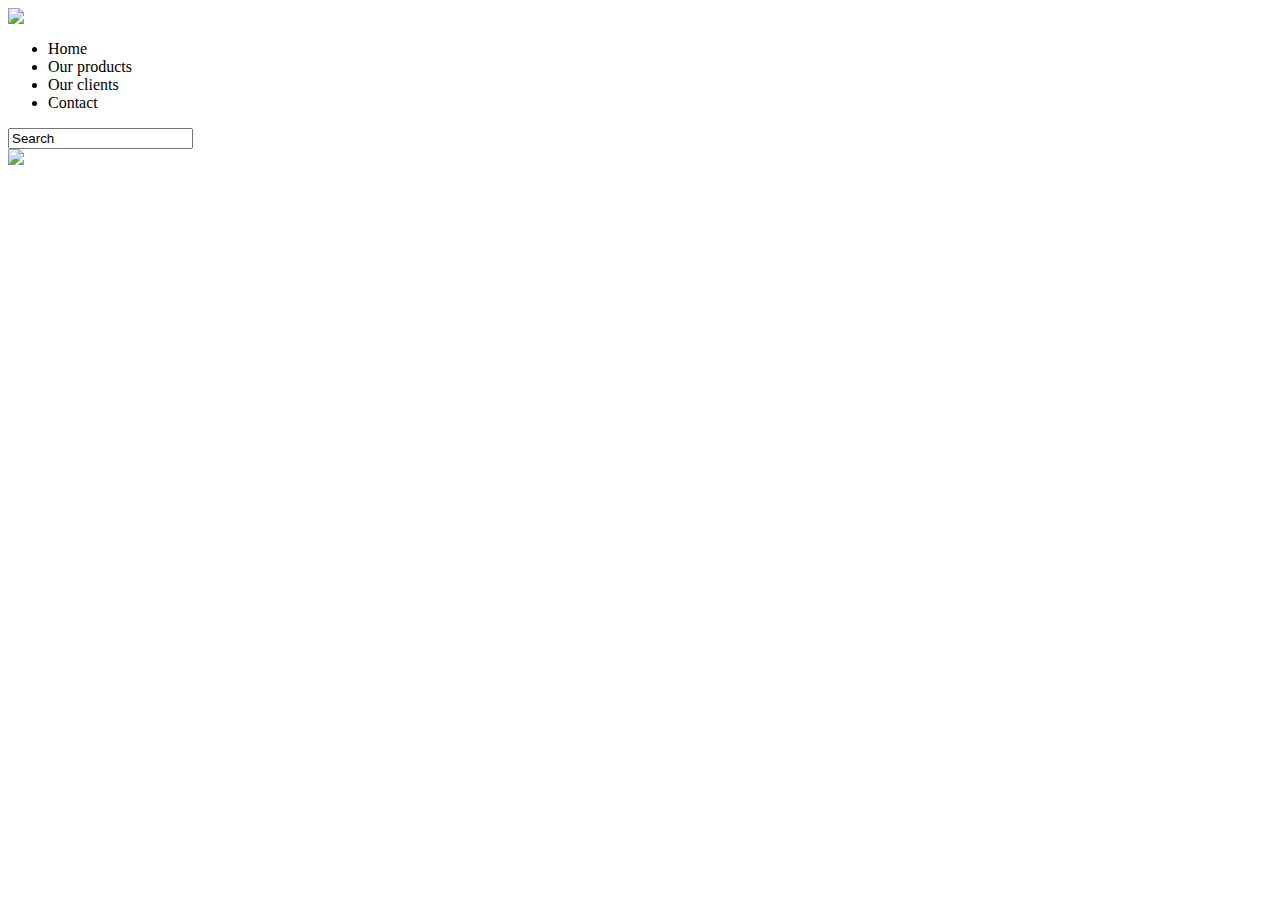
==== index.html @ 8ebcd426 "creation of main div and menu" ====
<!DOCTYPE html PUBLIC "-//W3C//DTD XHTML 1.0 Transitional//EN" "http://www.w3.org/TR/xhtml1/DTD/xhtml1-transitional.dtd">
<html xmlns="http://www.w3.org/1999/xhtml">
<head>
<meta http-equiv="Content-Type" content="text/html; charset=utf-8" />
<title>Web Project</title>
<link type="text/css" rel="stylesheet" href="css/reset.css" />
<link type="text/css" rel="stylesheet" href="css/layout.css" />
</head>
<body>
<div class="main-container">
  <div class="header">
    <div class="top-header">
      <div class="logo"> <img src="img/logo.png" /> </div>
      <div class="menu">
        <ul >
          <li>Home</li>
          <li>Our products</li>
          <li>Our clients</li>
          <li>Contact</li>
        </ul>
        <div class="search">
          <input type="text" value="Search" />
        </div>
      </div>
      <span><img src="img/search.png" /></span> </div>
  </div>
</div>
</body>
</html>
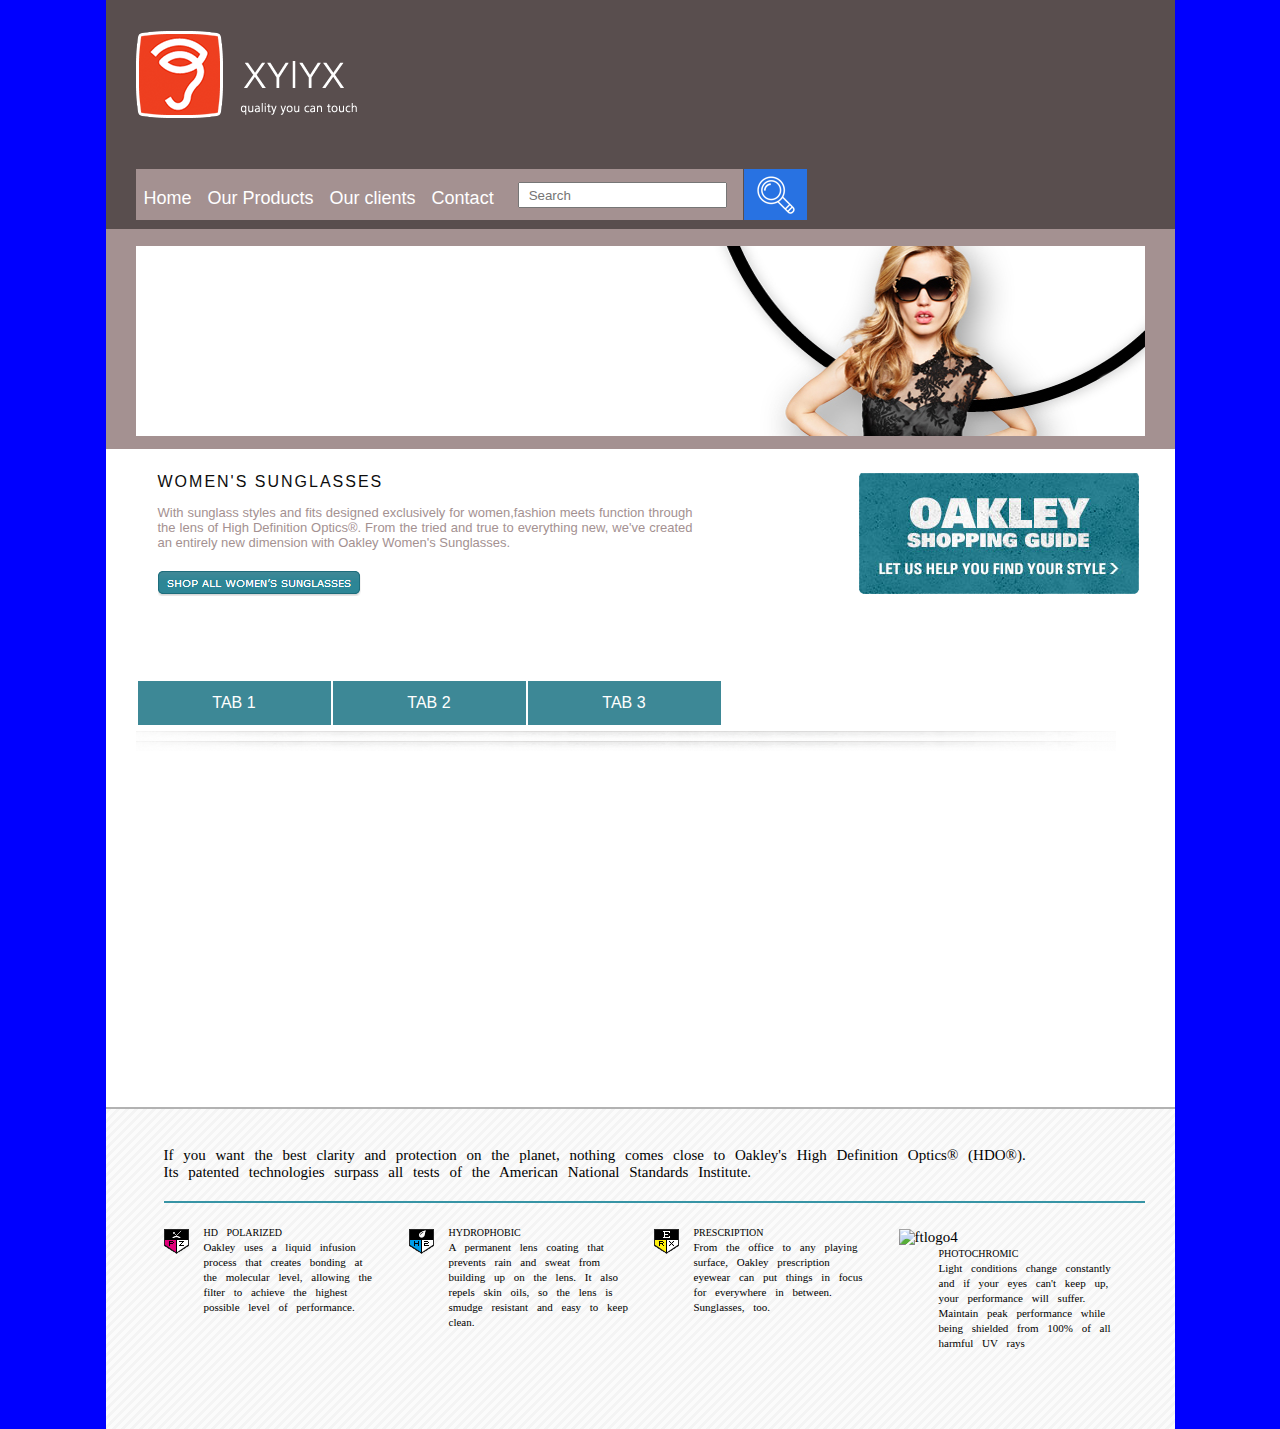
==== commit 8de8740f: "design of header footer finished" ====
--- a/index.html
+++ b/index.html
@@ -5,25 +5,109 @@
 <title>Web Project</title>
 <link type="text/css" rel="stylesheet" href="css/reset.css" />
 <link type="text/css" rel="stylesheet" href="css/layout.css" />
+<link type="text/css" rel="stylesheet" href="css/style.css" />
+<link type="text/css" rel="stylesheet" href="css/menu.css" />
 </head>
 <body>
-<div class="main-container">
-  <div class="header">
-    <div class="top-header">
-      <div class="logo"> <img src="img/logo.png" /> </div>
-      <div class="menu">
-        <ul >
-          <li>Home</li>
-          <li>Our products</li>
-          <li>Our clients</li>
-          <li>Contact</li>
+<div class="wrapper">
+<!-- wrapper div -->
+<div class="container"> 
+  <!-- container div -->
+  <div class="header"> 
+    <!-- header div -->
+    <div class="logo"> 
+      <!-- logo div --> 
+      <a href="#"><img src="img/logo.png" alt="main-logo" /></a> 
+      <!-- close logo div --> 
+    </div>
+    <div class="menu"> 
+      <!-- menu div -->
+      <ul>
+        <li><a href="#">Home</a></li>
+        <li><a href="#">Our Products</a></li>
+        <li><a href="#">Our clients</a></li>
+        <li><a href="#">Contact</a></li>
+      </ul>
+      <input type="text" name="search" placeholder="Search"  />
+      <!-- close menu div --> 
+    </div>
+    <span class="search_img"><a href="#"><img src="img/search.png" alt="search_img"/></a> </span> 
+    <!-- end of header div--> 
+  </div>
+  <!-- banner div -->
+  <div class="banner"> <img src="img/bannerimg1.png" tag="bannerimg1" /> 
+    <!-- close banner div --> 
+  </div>
+  <div class="main-body clearfix"> 
+    <!-- main div -->
+    <div class="bdy-desc"> 
+      <!-- body desc div -->
+      <div class="left-div"> 
+        <!-- left div -->
+        <h1>WOMEN'S SUNGLASSES</h1>
+        <p>With sunglass styles and fits designed exclusively for women,fashion meets function through the lens of High            Definition Optics®. From the tried and true to everything new, we've created an entirely new dimension with            Oakley Women's Sunglasses.</p>
+        <!--<button >SHOP ALL WOMEN'S SUNGLASS </button>--> 
+        <a href="#"><img src="img/shop_button.png" alt="shopbtn" /></a> 
+        <!-- close left div --> 
+      </div>
+      <div class="right-div"> 
+        <!-- right div --> 
+        <a href="#"><img src="img/oakley.png" alt="okaleylogo"/> </a> 
+        <!-- close right div --> 
+      </div>
+      </div>
+      <div class="navigator"> 
+        <!-- navigator div -->
+        <div class="tab"> 
+          <!-- tab div -->
+          <ul>
+            <li class="tab1"><a href="#">TAB 1</a></li>
+            <li class="tab2"><a href="#">TAB 2</a></li>
+            <li class="tab3"><a href="#">TAB 3</a></li>
+          </ul>
+          <!-- close tab div --> 
+        </div>
+        <div class="main_divider"><img class="divider" src="img/main_divider.png" alt="divider"/> </div>
+        <div class="main_divider"><img class="divider" src="img/main_divider.png" alt="divider"/> </div>
+        <!-- close navigator div --> 
+      </div>
+      <!-- end of main body div--> 
+    
+    </div>
+    <div class="footer"> 
+      <!-- footer div --> 
+      <div class="footerpart1" >
+        <div class="ftdesc">
+        <p >If you want the best clarity and protection on the planet, nothing comes close to Oakley's High Definition Optics® (HDO®).<br/>
+          Its patented technologies surpass all tests of the American National Standards Institute.</p>
+       </div> 
+       <div class="ftlist">
+       <ul>
+          <li> <img src="img/ftlogo1.png" alt="ftlogo1"/>
+          <p> <span>HD POLARIZED</span><br/>
+            Oakley uses a liquid infusion process that creates bonding at the molecular level, allowing the filter to achieve the highest possible level of performance.</p>
+            </li>
+          <li> <img src="img/ftlogo2.png" alt="ftlogo2"/>
+            <p><span> HYDROPHOBIC</span><br/>
+              A permanent lens coating that prevents rain and sweat from building up on the lens. It also repels skin oils, so the lens is smudge resistant and easy to keep clean. </p>
+          </li>
+          <li> <img src="img/ftlogo3.png" alt="ftlogo3"/>
+            <p><span>PRESCRIPTION</span><br/>
+              From the office to any playing surface, Oakley prescription eyewear can put things in focus for everywhere in between. Sunglasses, too.</p>
+          </li>
+           <li> <img src="img/ftlogo4.png" alt="ftlogo4"/>
+            <p><span>PHOTOCHROMIC</span><br/>
+             Light conditions change constantly and if your eyes can't keep up, your performance will suffer. Maintain peak performance while being shielded from 100% of all harmful UV rays</p>
+          </li>
+          
+         
         </ul>
-        <div class="search">
-          <input type="text" value="Search" />
-        </div>
-      </div>
-      <span><img src="img/search.png" /></span> </div>
+       </div>  
+      <!-- end of footer div--> 
+    </div>
+    <!-- end of container div--> 
   </div>
+  <!-- end of wrapper div--> 
 </div>
 </body>
 </html>
--- a/css/layout.css
+++ b/css/layout.css
@@ -0,0 +1,72 @@
+@charset "utf-8";
+/* CSS Document */
+/* main div styling*/
+.wrapper{
+	background-color:blue;
+}
+.container{
+	width:1069px;
+	margin:0px auto;
+		
+}
+/* header div styling*/
+.header {
+	background-color:#594e4e;
+	padding:31px 30px 10px 30px;
+}
+.logo {
+	margin-bottom:51px;
+}
+.menu {
+	background-color:#a49191;
+	float:left;
+}
+.banner{
+	background-color:#a49191;
+	padding:17px 30px 13px 30px;
+	margin-top:-1px;
+}
+/*  body div styling*/
+.main-body{
+	padding:24px 30px 0px 30px;
+	min-height:634px;
+	background-color:#FFF;
+	border-bottom:2px solid #b2b2b2;
+}
+
+.bdy-desc{
+}
+.left-div {
+	width:535px;
+	padding-left:22px;
+	float:left;
+	
+}
+.right-div {
+	float:right;
+	padding-right:6px;
+}
+
+/* footer div styling*/
+.footer{
+
+}
+.footerpart1 {
+	min-height:242px;
+	background-image:url(../img/background-slice.png);
+	background-repeat:repeat;
+	padding: 38px 30px 40px 58px;
+	font-size:15px;
+	color:black;
+}
+.ftdesc{
+	margin-bottom:22px;
+	padding-bottom:20px;
+	border-bottom:2px solid;
+	border-bottom-color:#3794a5;
+}
+
+.ftnav{
+	padding: 4px 30px 6px 58px;
+	height: 20px;
+}
--- a/css/style.css
+++ b/css/style.css
@@ -0,0 +1,88 @@
+@charset "utf-8";
+/* CSS Document */
+.main-body{
+	font-family:Arial;
+	text-align:justify;
+	
+}
+.left-div p {
+	margin-bottom:21px;
+	margin-top:14px;
+	font-size:13px;
+	color:#a49191;
+	
+}
+.left-div h1 {
+	font-weight:normal;
+	font-size:16px;
+	letter-spacing:2px;
+	color:#0d0d0d;
+	
+}
+/*
+.left-div button{
+	background-color:#388796;
+	color:#FFF;
+	border-radius:5px;
+	border:1px solid #1e6d7c;
+	height:9px;
+	padding:8px;
+	box-shadow:#d9d9d9;
+}
+*/
+
+/* tab styling*/
+.tab ul {
+	height:50px;
+	margin-top:85px;
+	float:left;
+}
+.tab ul li {
+	width:193px;
+	margin-left:2px;
+	list-style:none;
+	float:left;
+	text-align:center;
+}
+.tab ul li a {
+	text-decoration:none;
+	width:auto;
+	float:left;
+	line-height:44px;
+	display:block;
+	background-color: #3d8896;
+	color:white;
+	padding:0px 10px 0px 10px;
+	width:173px;
+}
+.tab ul li:hover {
+	margin-top:7px;
+}
+/*footer */
+.footerpart1 p {
+	word-spacing:6px;
+}
+.ftlist ul{
+	float:left;
+}
+.ftlist ul li{
+	list-style:none;
+	float:left;
+	width:220px;
+	margin-right:25px;
+}
+.ftlist ul li p{
+	font-size: 11px;
+	float:right;
+	width:180px;
+	line-height:15px;
+	margin-top:0px;
+}
+.ftlist ul li img{
+	margin-top:4px;
+	float:left;
+
+}
+.ftlist ul li p span{
+	font-size:10px;
+}
--- a/css/menu.css
+++ b/css/menu.css
@@ -0,0 +1,44 @@
+@charset "utf-8";
+/* CSS Document */
+
+.menu ul {
+	height:51px;
+	float:left;
+	font-family:Arial;
+	
+}
+.menu ul li {
+	list-style:none;
+	float:left;
+	line-height:51px;
+	
+}
+.menu ul li a {
+	padding:0px 8px 0px 8px;
+	margin-top:4px;
+	display:block;
+	text-decoration:none;
+	font-size:18px;
+	color:white;
+}
+.menu ul li:hover {
+	margin-top:-15px;
+	line-height:72px;
+	padding-top:4px;
+	display:block;
+	float:left;
+	background-color:#5a93e9;
+	
+}
+
+.menu input {
+	padding:0px 14px 0px 9px;
+	margin:13px 16px 12px 16px;
+	width:182px;
+	height:22px;
+	color:#a49191;
+}
+ .search_img {
+	margin-left:1px;
+	
+}
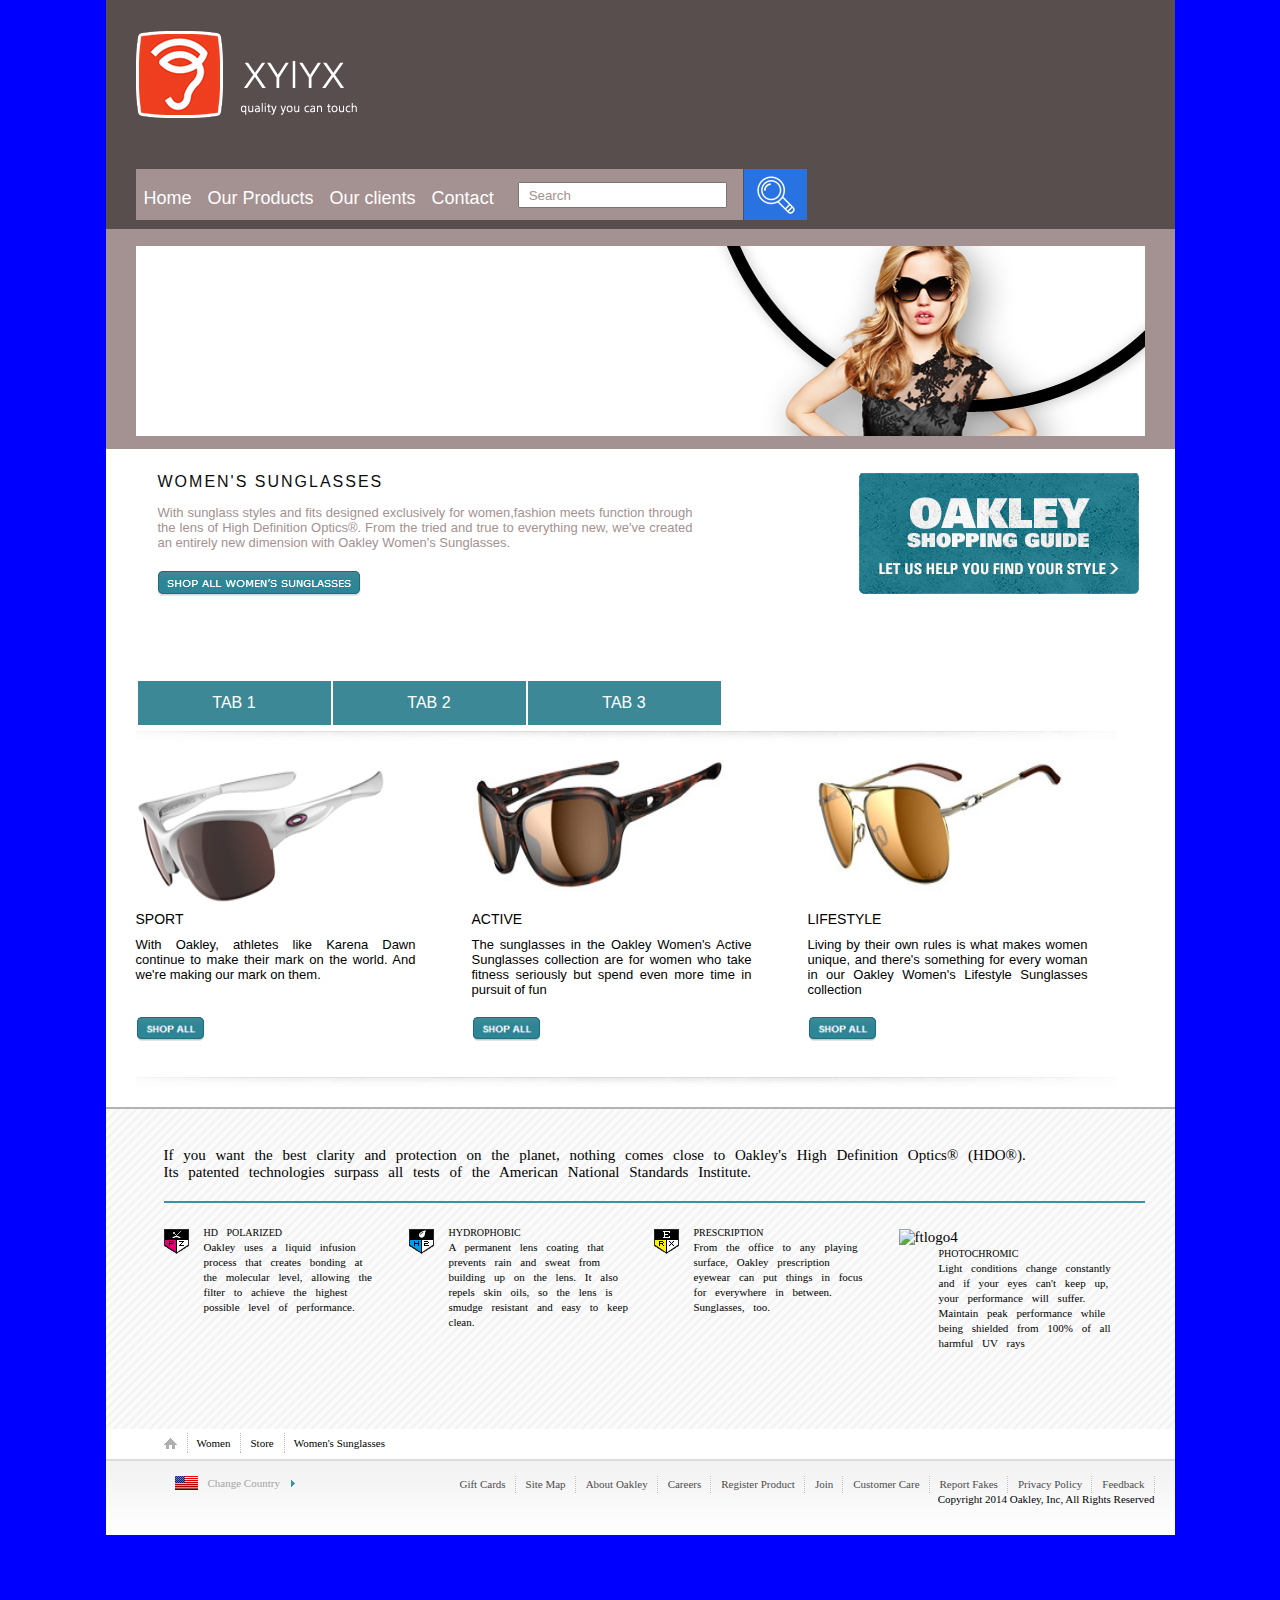
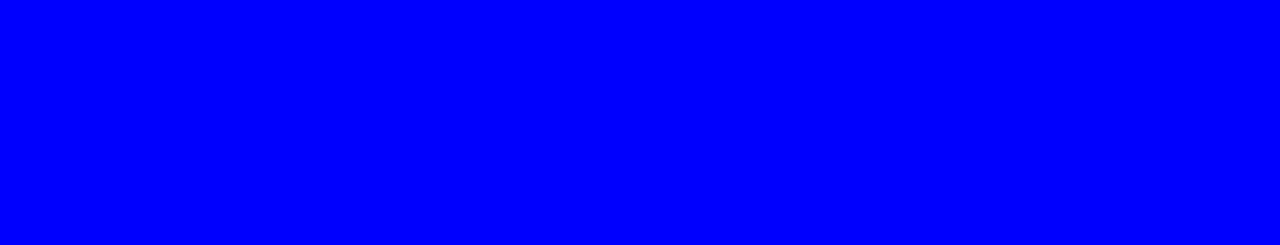
==== commit c67c21d3: "designed of body part of index finished" ====
--- a/index.html
+++ b/index.html
@@ -9,52 +9,53 @@
 <link type="text/css" rel="stylesheet" href="css/menu.css" />
 </head>
 <body>
-<div class="wrapper">
-<!-- wrapper div -->
-<div class="container"> 
-  <!-- container div -->
-  <div class="header"> 
-    <!-- header div -->
-    <div class="logo"> 
-      <!-- logo div --> 
-      <a href="#"><img src="img/logo.png" alt="main-logo" /></a> 
-      <!-- close logo div --> 
+<div class="wrapper"> 
+  <!-- wrapper div -->
+  <div class="container"> 
+    <!-- container div -->
+    <div class="header"> 
+      <!-- header div -->
+      <div class="logo"> 
+        <!-- logo div --> 
+        <a href="#"><img src="img/logo.png" alt="main-logo" /></a> 
+        <!-- close logo div --> 
+      </div>
+      <div class="menu"> 
+        <!-- menu div -->
+        <ul>
+          <li><a href="#">Home</a></li>
+          <li><a href="#">Our Products</a></li>
+          <li><a href="#">Our clients</a></li>
+          <li><a href="#">Contact</a></li>
+        </ul>
+        <input type="text" name="search" value="Search"  />
+        <!-- close menu div --> 
+      </div>
+      <span class="search_img"><a href="#"><img src="img/search.png" alt="search_img"/></a> </span> 
+      <!-- end of header div--> 
     </div>
-    <div class="menu"> 
-      <!-- menu div -->
-      <ul>
-        <li><a href="#">Home</a></li>
-        <li><a href="#">Our Products</a></li>
-        <li><a href="#">Our clients</a></li>
-        <li><a href="#">Contact</a></li>
-      </ul>
-      <input type="text" name="search" placeholder="Search"  />
-      <!-- close menu div --> 
+    <!-- banner div -->
+    <div class="banner"> <img src="img/bannerimg1.png" alt="bannerimg1" /> 
+      <!-- close banner div --> 
     </div>
-    <span class="search_img"><a href="#"><img src="img/search.png" alt="search_img"/></a> </span> 
-    <!-- end of header div--> 
-  </div>
-  <!-- banner div -->
-  <div class="banner"> <img src="img/bannerimg1.png" tag="bannerimg1" /> 
-    <!-- close banner div --> 
-  </div>
-  <div class="main-body clearfix"> 
-    <!-- main div -->
-    <div class="bdy-desc"> 
-      <!-- body desc div -->
-      <div class="left-div"> 
-        <!-- left div -->
-        <h1>WOMEN'S SUNGLASSES</h1>
-        <p>With sunglass styles and fits designed exclusively for women,fashion meets function through the lens of High            Definition Optics®. From the tried and true to everything new, we've created an entirely new dimension with            Oakley Women's Sunglasses.</p>
-        <!--<button >SHOP ALL WOMEN'S SUNGLASS </button>--> 
-        <a href="#"><img src="img/shop_button.png" alt="shopbtn" /></a> 
-        <!-- close left div --> 
-      </div>
-      <div class="right-div"> 
-        <!-- right div --> 
-        <a href="#"><img src="img/oakley.png" alt="okaleylogo"/> </a> 
-        <!-- close right div --> 
-      </div>
+    <div class="main-body clearfix"> 
+      <!-- main body div -->
+      <div class="bdy-desc"> 
+        <!-- body desc div -->
+        <div class="left-div"> 
+          <!-- left div -->
+          <h1>WOMEN'S SUNGLASSES</h1>
+          <p>With sunglass styles and fits designed exclusively for women,fashion meets function through the lens of High            Definition Optics®. From the tried and true to everything new, we've created an entirely new dimension with            Oakley Women's Sunglasses.</p>
+          <!--<button >SHOP ALL WOMEN'S SUNGLASS </button>--> 
+          <a href="#"><img src="img/shop_button.png" alt="shopbtn" /></a> 
+          <!-- close left div --> 
+        </div>
+        <div class="right-div"> 
+          <!-- right div --> 
+          <a href="#"><img src="img/oakley.png" alt="okaleylogo"/> </a> 
+          <!-- close right div --> 
+        </div>
+        <!-- close bdy-desc--> 
       </div>
       <div class="navigator"> 
         <!-- navigator div -->
@@ -68,42 +69,104 @@
           <!-- close tab div --> 
         </div>
         <div class="main_divider"><img class="divider" src="img/main_divider.png" alt="divider"/> </div>
+        <div class="products">
+          <ul>
+            <li><img src="img/glass1.png" alt="sport glass"/>
+              <h2>SPORT</h2>
+              <p>With Oakley, athletes like Karena Dawn continue to make their mark on the world. And we're making our mark on them.</p>
+              <a href="#"><img src="img/btnShopAll.png" alt="btn1"/></a></li>
+            <li><img src="img/glass2.jpg" alt="active glass"/>
+              <h2>ACTIVE</h2>
+              <p>The sunglasses in the Oakley Women's Active Sunglasses collection are for women who take fitness  seriously but spend even more time in pursuit of fun</p>
+              <a href="#"><img src="img/btnShopAll.png" alt="btn2"/></a></li>
+            <li><img src="img/glass3.jpg" alt="lifestyle glass"/>
+              <h2>LIFESTYLE</h2>
+              <p>Living by their own rules is what makes women unique, and there's something for every woman in our Oakley Women's Lifestyle Sunglasses collection</p>
+              <a href="#"><img src="img/btnShopAll.png" alt="btn3"/></a></li>
+          </ul>
+        </div>
         <div class="main_divider"><img class="divider" src="img/main_divider.png" alt="divider"/> </div>
         <!-- close navigator div --> 
       </div>
       <!-- end of main body div--> 
-    
+      
     </div>
     <div class="footer"> 
-      <!-- footer div --> 
-      <div class="footerpart1" >
-        <div class="ftdesc">
-        <p >If you want the best clarity and protection on the planet, nothing comes close to Oakley's High Definition Optics® (HDO®).<br/>
-          Its patented technologies surpass all tests of the American National Standards Institute.</p>
-       </div> 
-       <div class="ftlist">
-       <ul>
-          <li> <img src="img/ftlogo1.png" alt="ftlogo1"/>
-          <p> <span>HD POLARIZED</span><br/>
-            Oakley uses a liquid infusion process that creates bonding at the molecular level, allowing the filter to achieve the highest possible level of performance.</p>
+      <!-- footer div -->
+      <div class="footerpart1" > 
+        <!-- footerpart1 start-->
+        <div class="ftdesc"> 
+          <!-- ftdesc start-->
+          <p >If you want the best clarity and protection on the planet, nothing comes close to Oakley's High Definition Optics® (HDO®).<br/>
+            Its patented technologies surpass all tests of the American National Standards Institute.</p>
+          <!-- ftdesc end--> 
+        </div>
+        <div class="ftlist"> 
+          <!-- ftlist start-->
+          <ul>
+            <li> <img src="img/ftlogo1.png" alt="ftlogo1"/>
+              <p> <span>HD POLARIZED</span><br/>
+                Oakley uses a liquid infusion process that creates bonding at the molecular level, allowing the filter to achieve the highest possible level of performance.</p>
             </li>
-          <li> <img src="img/ftlogo2.png" alt="ftlogo2"/>
-            <p><span> HYDROPHOBIC</span><br/>
-              A permanent lens coating that prevents rain and sweat from building up on the lens. It also repels skin oils, so the lens is smudge resistant and easy to keep clean. </p>
-          </li>
-          <li> <img src="img/ftlogo3.png" alt="ftlogo3"/>
-            <p><span>PRESCRIPTION</span><br/>
-              From the office to any playing surface, Oakley prescription eyewear can put things in focus for everywhere in between. Sunglasses, too.</p>
-          </li>
-           <li> <img src="img/ftlogo4.png" alt="ftlogo4"/>
-            <p><span>PHOTOCHROMIC</span><br/>
-             Light conditions change constantly and if your eyes can't keep up, your performance will suffer. Maintain peak performance while being shielded from 100% of all harmful UV rays</p>
-          </li>
-          
-         
+            <li> <img src="img/ftlogo2.png" alt="ftlogo2"/>
+              <p><span> HYDROPHOBIC</span><br/>
+                A permanent lens coating that prevents rain and sweat from building up on the lens. It also repels skin oils, so the lens is smudge resistant and easy to keep clean. </p>
+            </li>
+            <li> <img src="img/ftlogo3.png" alt="ftlogo3"/>
+              <p><span>PRESCRIPTION</span><br/>
+                From the office to any playing surface, Oakley prescription eyewear can put things in focus for everywhere in between. Sunglasses, too.</p>
+            </li>
+            <li> <img src="img/ftlogo4.png" alt="ftlogo4"/>
+              <p><span>PHOTOCHROMIC</span><br/>
+                Light conditions change constantly and if your eyes can't keep up, your performance will suffer. Maintain peak performance while being shielded from 100% of all harmful UV rays</p>
+            </li>
+          </ul>
+          <!-- ftlist end--> 
+        </div>
+        <!-- ftpart1 end--> 
+      </div>
+      <div class="ftnav"> 
+        <!-- ftnav start--> 
+        <img src="img/homebtn.png" alt="homebtn"/>
+        <ul>
+          <li><a href="#">Women</a></li>
+          <li><a href="#">Store</a></li>
+          <li><a href="#">Women's Sunglasses</a></li>
         </ul>
-       </div>  
+        <!-- ftnav end--> 
+      </div>
       <!-- end of footer div--> 
+    </div>
+    <div class="ftbottom" > 
+      <!-- ftbottom start-->
+      <div class="ftcountry"> 
+        <!-- country start-->
+        <ul>
+          <li><img src="img/US_Logo.png" alt="usflag" /></li>
+          <li><img src="img/nepal_logo.png" alt="npflag"/></li>
+          <li><img src="img/India_Logo.png" alt="inflag"/></li>
+        </ul>
+        <a href="#">Change Country <img src="img/ft-arrow.png" alt="ftarrow"/></a> 
+        <!-- ftcountry end--> 
+      </div>
+      <div class="ftbottom-nav"> 
+        <!-- ftbottom-nav start-->
+        <ul>
+          <li><a href="#">Gift Cards</a></li>
+          <li><a href="#">Site Map</a></li>
+          <li><a href="#">About Oakley</a></li>
+          <li><a href="#">Careers</a></li>
+          <li><a href="#">Register Product</a></li>
+          <li><a href="#">Join</a></li>
+          <li><a href="#">Customer Care</a></li>
+          <li><a href="#">Report Fakes</a></li>
+          <li><a href="#">Privacy Policy</a></li>
+          <li><a href="#">Feedback</a></li>
+        </ul>
+        <!-- ftbottom-nav end--> 
+      </div>
+      <span>Copyright 2014 Oakley, Inc, All Rights Reserved</span> 
+      <!-- ftbottom end--> 
     </div>
     <!-- end of container div--> 
   </div>
--- a/css/layout.css
+++ b/css/layout.css
@@ -1,72 +1,81 @@
 @charset "utf-8";
 /* CSS Document */
 /* main div styling*/
-.wrapper{
-	background-color:blue;
+.wrapper {
+	background-color: blue;
 }
-.container{
-	width:1069px;
-	margin:0px auto;
-		
+.container {
+	width: 1069px;
+	margin: 0px auto;
 }
 /* header div styling*/
 .header {
-	background-color:#594e4e;
-	padding:31px 30px 10px 30px;
+	background-color: #594e4e;
+	padding: 31px 30px 10px 30px;
 }
 .logo {
-	margin-bottom:51px;
+	margin-bottom: 51px;
 }
 .menu {
-	background-color:#a49191;
-	float:left;
+	background-color: #a49191;
+	float: left;
 }
-.banner{
-	background-color:#a49191;
-	padding:17px 30px 13px 30px;
-	margin-top:-1px;
+.banner {
+	background-color: #a49191;
+	padding: 17px 30px 13px 30px;
+	margin-top: -1px;
 }
 /*  body div styling*/
-.main-body{
-	padding:24px 30px 0px 30px;
-	min-height:634px;
-	background-color:#FFF;
-	border-bottom:2px solid #b2b2b2;
+.main-body {
+	padding: 24px 30px 0px 30px;
+	min-height: 634px;
+	background-color: #FFF;
+	border-bottom: 2px solid #b2b2b2;
 }
-
-.bdy-desc{
+.bdy-desc {
 }
 .left-div {
-	width:535px;
-	padding-left:22px;
-	float:left;
-	
+	width: 535px;
+	padding-left: 22px;
+	float: left;
 }
 .right-div {
-	float:right;
-	padding-right:6px;
+	float: right;
+	padding-right: 6px;
 }
-
 /* footer div styling*/
-.footer{
-
+.footer {
 }
 .footerpart1 {
-	min-height:242px;
-	background-image:url(../img/background-slice.png);
-	background-repeat:repeat;
+	min-height: 242px;
+	background-image: url(../img/background-slice.png);
+	background-repeat: repeat;
 	padding: 38px 30px 40px 58px;
-	font-size:15px;
-	color:black;
+	font-size: 15px;
+	color: black;
 }
-.ftdesc{
-	margin-bottom:22px;
-	padding-bottom:20px;
-	border-bottom:2px solid;
-	border-bottom-color:#3794a5;
+.ftdesc {
+	margin-bottom: 22px;
+	padding-bottom: 20px;
+	border-bottom: 2px solid;
+	border-bottom-color: #3794a5;
 }
-
-.ftnav{
+.ftnav {
+	background-color: #FFF;
 	padding: 4px 30px 6px 58px;
 	height: 20px;
 }
+.ftbottom {
+	min-height: 369px;
+	font-size: 11px;
+	padding: 17px 20px 0px 69px;
+	background-image: url(../img/ft-bg.png);
+	background-repeat: repeat-x;
+}
+.ftcountry {
+	float: left;
+}
+.ftbottom-nav {
+	float: right;
+	width: 810px;
+}
--- a/css/style.css
+++ b/css/style.css
@@ -1,23 +1,22 @@
 @charset "utf-8";
 /* CSS Document */
-.main-body{
-	font-family:Arial;
-	text-align:justify;
-	
+/* main body styling*/
+.main-body {
+	font-family: Arial;
+	text-align: justify;
 }
+/* left div stylin */
 .left-div p {
-	margin-bottom:21px;
-	margin-top:14px;
-	font-size:13px;
-	color:#a49191;
-	
+	margin-bottom: 21px;
+	margin-top: 14px;
+	font-size: 13px;
+	color: #a49191;
 }
 .left-div h1 {
-	font-weight:normal;
-	font-size:16px;
-	letter-spacing:2px;
-	color:#0d0d0d;
-	
+	font-weight: normal;
+	font-size: 16px;
+	letter-spacing: 2px;
+	color: #0d0d0d;
 }
 /*
 .left-div button{
@@ -33,56 +32,157 @@
 
 /* tab styling*/
 .tab ul {
-	height:50px;
-	margin-top:85px;
-	float:left;
+	height: 50px;
+	margin-top: 85px;
+	float: left;
 }
 .tab ul li {
-	width:193px;
-	margin-left:2px;
-	list-style:none;
-	float:left;
-	text-align:center;
+	width: 193px;
+	margin-left: 2px;
+	list-style: none;
+	float: left;
+	text-align: center;
 }
 .tab ul li a {
-	text-decoration:none;
-	width:auto;
-	float:left;
-	line-height:44px;
-	display:block;
+	text-decoration: none;
+	width: auto;
+	float: left;
+	line-height: 44px;
+	display: block;
 	background-color: #3d8896;
-	color:white;
-	padding:0px 10px 0px 10px;
-	width:173px;
+	color: white;
+	padding: 0px 10px 0px 10px;
+	width: 173px;
 }
 .tab ul li:hover {
-	margin-top:7px;
+	margin-top: 7px;
 }
+/*products styling*/
+
+.products ul {
+	list-style: none;
+}
+.products ul li {
+	width: 280px;
+	height: 306px;
+	float: left;
+	margin-right: 56px;
+	padding: 0px 0px 30px 0px;
+}
+.products ul li p {
+	font-size: 13px;
+	line-height: 15px;
+	height: 80px;
+}
+.products ul li img {
+	height: 170px;
+	width: 280px;
+}
+.products ul li a img {
+	height: 25px;
+	width: 69px;
+}
+.products ul li h2 {
+	font-weight: normal;
+	font-size: 14px;
+	margin-bottom: 10px;
+}
+
 /*footer */
 .footerpart1 p {
-	word-spacing:6px;
+	word-spacing: 6px;
 }
-.ftlist ul{
-	float:left;
+.ftlist ul {
+	float: left;
 }
-.ftlist ul li{
-	list-style:none;
-	float:left;
-	width:220px;
-	margin-right:25px;
+.ftlist ul li {
+	list-style: none;
+	float: left;
+	width: 220px;
+	margin-right: 25px;
 }
-.ftlist ul li p{
+.ftlist ul li p {
 	font-size: 11px;
-	float:right;
-	width:180px;
-	line-height:15px;
-	margin-top:0px;
+	float: right;
+	width: 180px;
+	line-height: 15px;
+	margin-top: 0px;
 }
-.ftlist ul li img{
-	margin-top:4px;
-	float:left;
-
+.ftlist ul li img {
+	margin-top: 4px;
+	float: left;
 }
-.ftlist ul li p span{
-	font-size:10px;
+.ftlist ul li p span {
+	font-size: 10px;
 }
+/* ftnav div stylin */
+.ftnav {
+	color: #a49191;
+}
+.ftnav ul {
+	float: left;
+}
+.ftnav ul li {
+	line-height: 20px;
+	font-size: 11px;
+	padding: 0px 10px;
+	float: left;
+	list-style: none;
+	background: url(../img/stripes.png) top left;
+	background-repeat: no-repeat;
+}
+.ftnav ul li a {
+	text-decoration: none;
+	color: black;
+}
+.ftnav ul li:hover a {
+	color: #3794a5;
+}
+.ftnav img {
+	float: left;
+	padding: 5px 10px 5px 0px;
+	cursor: pointer;
+}
+/* ftcountry div stylin */
+.ftcountry img {
+	cursor: pointer;
+}
+.ftcountry ul {
+	width: 23px;
+	height: 14px;
+	overflow: hidden;
+	float: left;
+}
+.ftcountry ul li {
+	float: left;
+	list-style: none;
+}
+.ftcountry a img {
+	margin-left: 8px;
+	line-height: 14px;
+}
+.ftcountry a {
+	text-decoration: none;
+	margin-left: 10px;
+	line-height: 14px;
+	color: #a4a4a4;
+}
+/* ftbottom nav div stylin */
+.ftbottom-nav ul {
+	float: right;
+}
+.ftbottom-nav ul li {
+	background: url(../img/stripes.png) top right;
+	background-repeat: no-repeat;
+	float: left;
+	line-height: 17px;
+	list-style: none;
+	padding: 0px 10px;
+}
+.ftbottom-nav ul li a {
+	text-decoration: none;
+	color: #4c4c4c;
+}
+.ftbottom span {
+	float: right;
+}
--- a/css/menu.css
+++ b/css/menu.css
@@ -1,44 +1,39 @@
 @charset "utf-8";
 /* CSS Document */
-
+/* menu div stylin */
 .menu ul {
-	height:51px;
-	float:left;
-	font-family:Arial;
-	
+	height: 51px;
+	float: left;
+	font-family: Arial;
 }
 .menu ul li {
-	list-style:none;
-	float:left;
-	line-height:51px;
-	
+	list-style: none;
+	float: left;
+	line-height: 51px;
 }
 .menu ul li a {
-	padding:0px 8px 0px 8px;
-	margin-top:4px;
-	display:block;
-	text-decoration:none;
-	font-size:18px;
-	color:white;
+	padding: 0px 8px 0px 8px;
+	margin-top: 4px;
+	display: block;
+	text-decoration: none;
+	font-size: 18px;
+	color: white;
 }
 .menu ul li:hover {
-	margin-top:-15px;
-	line-height:72px;
-	padding-top:4px;
-	display:block;
-	float:left;
-	background-color:#5a93e9;
-	
+	margin-top: -15px;
+	line-height: 72px;
+	padding-top: 4px;
+	display: block;
+	float: left;
+	background-color: #5a93e9;
 }
-
 .menu input {
-	padding:0px 14px 0px 9px;
-	margin:13px 16px 12px 16px;
-	width:182px;
-	height:22px;
-	color:#a49191;
+	padding: 0px 14px 0px 9px;
+	margin: 13px 16px 12px 16px;
+	width: 182px;
+	height: 22px;
+	color: #a49191;
 }
- .search_img {
-	margin-left:1px;
-	
+.search_img {
+	margin-left: 1px;
 }
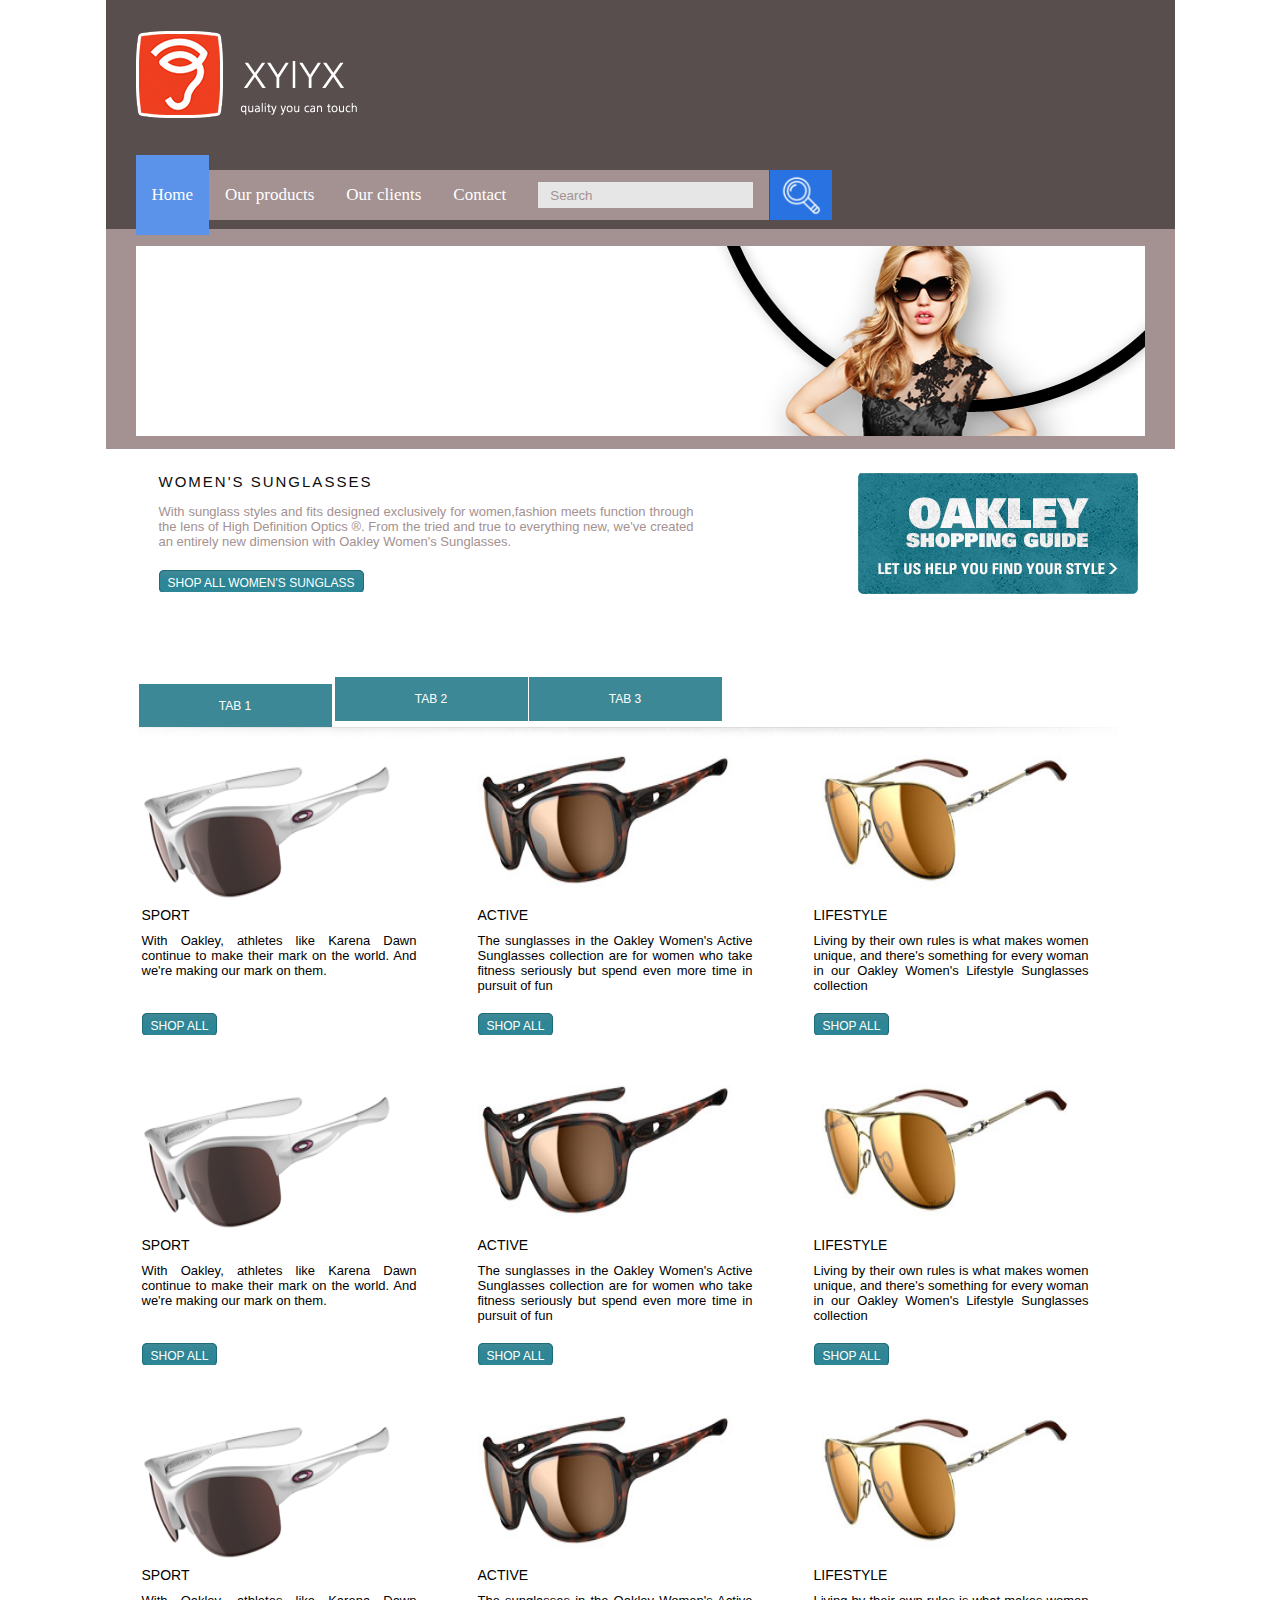
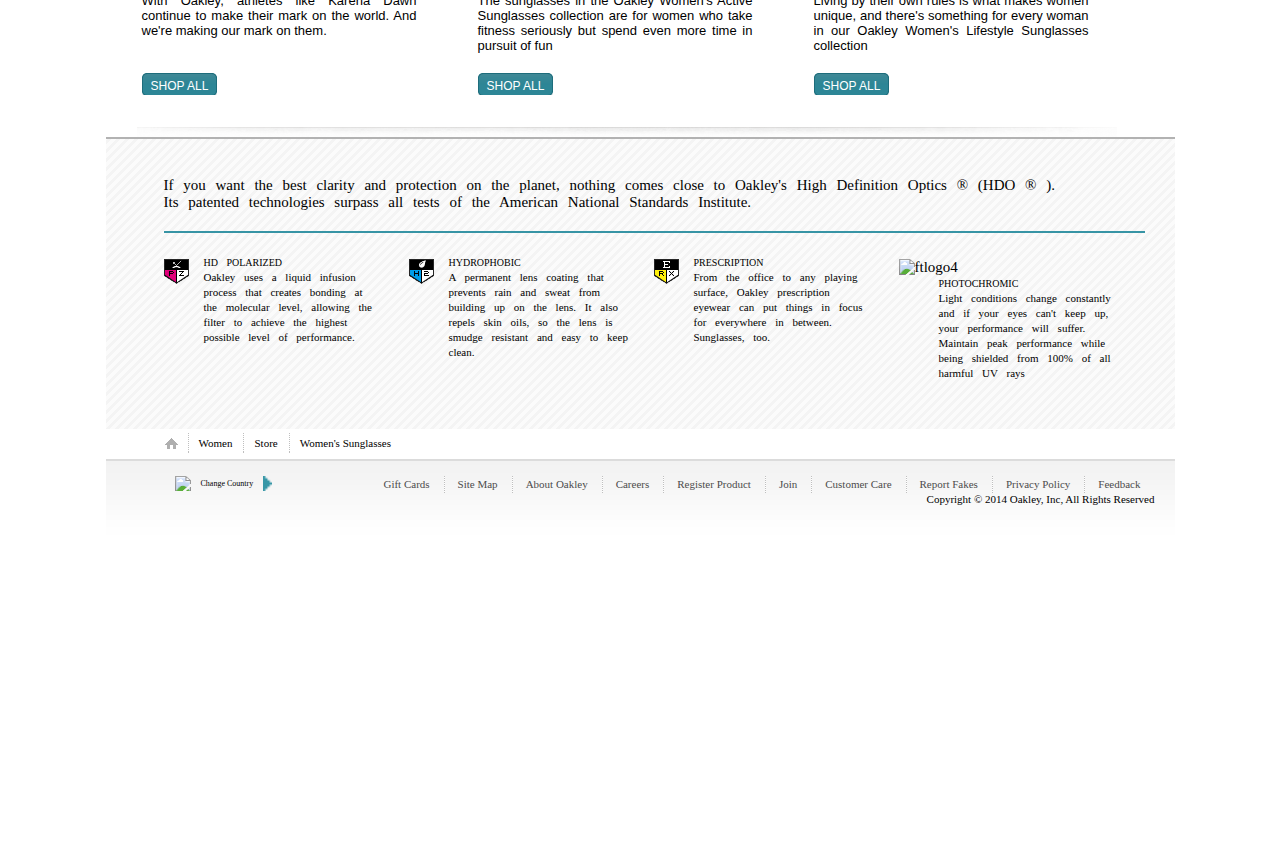
==== commit 86dd729d: "completion of flag list and sub menu" ====
--- a/index.html
+++ b/index.html
@@ -7,6 +7,7 @@
 <link type="text/css" rel="stylesheet" href="css/layout.css" />
 <link type="text/css" rel="stylesheet" href="css/style.css" />
 <link type="text/css" rel="stylesheet" href="css/menu.css" />
+<link type="text/css" rel="stylesheet" href="css/language.css" />
 </head>
 <body>
 <div class="wrapper"> 
@@ -20,24 +21,29 @@
         <a href="#"><img src="img/logo.png" alt="main-logo" /></a> 
         <!-- close logo div --> 
       </div>
-      <div class="menu"> 
-        <!-- menu div -->
+      <div class="menu">
         <ul>
-          <li><a href="#">Home</a></li>
-          <li><a href="#">Our Products</a></li>
-          <li><a href="#">Our clients</a></li>
-          <li><a href="#">Contact</a></li>
+          <li class="active"><a href="">Home</a></li>
+          <li><a href="">Our products</a></li>
+          <li><a href="">Our clients</a>
+            <ul>
+              <li><a href="">Decore</a></li>
+              <li><a href="">Omega</a></li>
+              <li><a href="">Kalanga</a></li>
+            </ul>
+          </li>
+          <li><a href="">Contact</a></li>
         </ul>
-        <input type="text" name="search" value="Search"  />
-        <!-- close menu div --> 
-      </div>
-      <span class="search_img"><a href="#"><img src="img/search.png" alt="search_img"/></a> </span> 
+        <div class="searchbox"> <span>
+          <input type="text" value="Search" id="search"/>
+          </span> <img src="img/search.png" /> </div>
+      </div>
       <!-- end of header div--> 
     </div>
     <!-- banner div -->
-    <div class="banner"> <img src="img/bannerimg1.png" alt="bannerimg1" /> 
-      <!-- close banner div --> 
-    </div>
+    <div class="banner"> <img src="img/bannerimg1.png" /> </div>
+    <!-- close banner div -->
+    
     <div class="main-body clearfix"> 
       <!-- main body div -->
       <div class="bdy-desc"> 
@@ -45,9 +51,9 @@
         <div class="left-div"> 
           <!-- left div -->
           <h1>WOMEN'S SUNGLASSES</h1>
-          <p>With sunglass styles and fits designed exclusively for women,fashion meets function through the lens of High            Definition Optics®. From the tried and true to everything new, we've created an entirely new dimension with            Oakley Women's Sunglasses.</p>
-          <!--<button >SHOP ALL WOMEN'S SUNGLASS </button>--> 
-          <a href="#"><img src="img/shop_button.png" alt="shopbtn" /></a> 
+          <p>With sunglass styles and fits designed exclusively for women,fashion meets function through the lens of High            Definition Optics &reg. From the tried and true to everything new, we've created an entirely new dimension with            Oakley Women's Sunglasses.</p>
+          <span class="button"><a href="#">SHOP ALL WOMEN'S SUNGLASS</a> </span> 
+          <!--<a href="#"><img src="img/shop_button.png" alt="shopbtn" /></a> --> 
           <!-- close left div --> 
         </div>
         <div class="right-div"> 
@@ -62,27 +68,59 @@
         <div class="tab"> 
           <!-- tab div -->
           <ul>
-            <li class="tab1"><a href="#">TAB 1</a></li>
-            <li class="tab2"><a href="#">TAB 2</a></li>
-            <li class="tab3"><a href="#">TAB 3</a></li>
+            <li class="tab1"  ><a href="#">TAB 1</a></li>
+            <li ><a href="#">TAB 2</a></li>
+            <li ><a href="#">TAB 3</a></li>
           </ul>
           <!-- close tab div --> 
         </div>
         <div class="main_divider"><img class="divider" src="img/main_divider.png" alt="divider"/> </div>
-        <div class="products">
+        <div class="products" id="product1">
           <ul>
             <li><img src="img/glass1.png" alt="sport glass"/>
               <h2>SPORT</h2>
               <p>With Oakley, athletes like Karena Dawn continue to make their mark on the world. And we're making our mark on them.</p>
-              <a href="#"><img src="img/btnShopAll.png" alt="btn1"/></a></li>
+              <span class="button"><a href="#">SHOP ALL</a> </span></li>
             <li><img src="img/glass2.jpg" alt="active glass"/>
               <h2>ACTIVE</h2>
               <p>The sunglasses in the Oakley Women's Active Sunglasses collection are for women who take fitness  seriously but spend even more time in pursuit of fun</p>
-              <a href="#"><img src="img/btnShopAll.png" alt="btn2"/></a></li>
+              <span class="button"><a href="#">SHOP ALL </a> </span></li>
             <li><img src="img/glass3.jpg" alt="lifestyle glass"/>
               <h2>LIFESTYLE</h2>
               <p>Living by their own rules is what makes women unique, and there's something for every woman in our Oakley Women's Lifestyle Sunglasses collection</p>
-              <a href="#"><img src="img/btnShopAll.png" alt="btn3"/></a></li>
+              <span class="button"><a href="#">SHOP ALL</a> </span></li>
+          </ul>
+        </div>
+                <div class="products" id="product2">
+          <ul>
+            <li><img src="img/glass1.png" alt="sport glass"/>
+              <h2>SPORT</h2>
+              <p>With Oakley, athletes like Karena Dawn continue to make their mark on the world. And we're making our mark on them.</p>
+              <span class="button"><a href="#">SHOP ALL</a> </span></li>
+            <li><img src="img/glass2.jpg" alt="active glass"/>
+              <h2>ACTIVE</h2>
+              <p>The sunglasses in the Oakley Women's Active Sunglasses collection are for women who take fitness  seriously but spend even more time in pursuit of fun</p>
+              <span class="button"><a href="#">SHOP ALL </a> </span></li>
+            <li><img src="img/glass3.jpg" alt="lifestyle glass"/>
+              <h2>LIFESTYLE</h2>
+              <p>Living by their own rules is what makes women unique, and there's something for every woman in our Oakley Women's Lifestyle Sunglasses collection</p>
+              <span class="button"><a href="#">SHOP ALL</a> </span></li>
+          </ul>
+        </div>
+         <div class="products" id="product3">
+          <ul>
+            <li><img src="img/glass1.png" alt="sport glass"/>
+              <h2>SPORT</h2>
+              <p>With Oakley, athletes like Karena Dawn continue to make their mark on the world. And we're making our mark on them.</p>
+              <span class="button"><a href="#">SHOP ALL</a> </span></li>
+            <li><img src="img/glass2.jpg" alt="active glass"/>
+              <h2>ACTIVE</h2>
+              <p>The sunglasses in the Oakley Women's Active Sunglasses collection are for women who take fitness  seriously but spend even more time in pursuit of fun</p>
+              <span class="button"><a href="#">SHOP ALL </a> </span></li>
+            <li><img src="img/glass3.jpg" alt="lifestyle glass"/>
+              <h2>LIFESTYLE</h2>
+              <p>Living by their own rules is what makes women unique, and there's something for every woman in our Oakley Women's Lifestyle Sunglasses collection</p>
+              <span class="button"><a href="#">SHOP ALL</a> </span></li>
           </ul>
         </div>
         <div class="main_divider"><img class="divider" src="img/main_divider.png" alt="divider"/> </div>
@@ -97,7 +135,7 @@
         <!-- footerpart1 start-->
         <div class="ftdesc"> 
           <!-- ftdesc start-->
-          <p >If you want the best clarity and protection on the planet, nothing comes close to Oakley's High Definition Optics® (HDO®).<br/>
+          <p >If you want the best clarity and protection on the planet, nothing comes close to Oakley's High Definition Optics &reg (HDO &reg ).<br/>
             Its patented technologies surpass all tests of the American National Standards Institute.</p>
           <!-- ftdesc end--> 
         </div>
@@ -139,15 +177,15 @@
     </div>
     <div class="ftbottom" > 
       <!-- ftbottom start-->
-      <div class="ftcountry"> 
-        <!-- country start-->
-        <ul>
-          <li><img src="img/US_Logo.png" alt="usflag" /></li>
-          <li><img src="img/nepal_logo.png" alt="npflag"/></li>
-          <li><img src="img/India_Logo.png" alt="inflag"/></li>
-        </ul>
-        <a href="#">Change Country <img src="img/ft-arrow.png" alt="ftarrow"/></a> 
-        <!-- ftcountry end--> 
+      <div class="country" id="country">
+        <form id="cntryform">
+          <select name="flag">
+            <option value="Nepal" pic="img/nepal_logo.png"></option>
+            <option value="India" pic="img/India_logo.png"></option>
+            <option value="US" pic="img/US_logo.png"></option>
+          </select>
+        </form>
+        <div id="optionbar"> <img src="img/US_logo.png" id="flag"/> <span id="flagbtn">Change Country <img src="img/ft-arrow.png"/></span> </div>
       </div>
       <div class="ftbottom-nav"> 
         <!-- ftbottom-nav start-->
@@ -165,12 +203,14 @@
         </ul>
         <!-- ftbottom-nav end--> 
       </div>
-      <span>Copyright 2014 Oakley, Inc, All Rights Reserved</span> 
+      <span>Copyright &copy 2014 Oakley, Inc, All Rights Reserved</span> 
       <!-- ftbottom end--> 
     </div>
     <!-- end of container div--> 
   </div>
   <!-- end of wrapper div--> 
 </div>
+<script type="text/javascript" src="js/language.js">
+</script>
 </body>
 </html>
--- a/css/layout.css
+++ b/css/layout.css
@@ -2,23 +2,26 @@
 /* CSS Document */
 /* main div styling*/
 .wrapper {
-	background-color: blue;
+	background-color: #FFF;
 }
 .container {
 	width: 1069px;
 	margin: 0px auto;
+	min-height: 1800px;
+	backgrounds-image: url(../img/trace.png);
 }
 /* header div styling*/
 .header {
 	background-color: #594e4e;
 	padding: 31px 30px 10px 30px;
+	height: 189px;
 }
 .logo {
-	margin-bottom: 51px;
+	margin-bottom: 17px;
 }
 .menu {
-	background-color: #a49191;
 	float: left;
+	margin-top: 20px;
 }
 .banner {
 	background-color: #a49191;
@@ -27,7 +30,7 @@
 }
 /*  body div styling*/
 .main-body {
-	padding: 24px 30px 0px 30px;
+	padding: 24px 30px 0px 31px;
 	min-height: 634px;
 	background-color: #FFF;
 	border-bottom: 2px solid #b2b2b2;
@@ -47,7 +50,7 @@
 .footer {
 }
 .footerpart1 {
-	min-height: 242px;
+	min-height: 212px;
 	background-image: url(../img/background-slice.png);
 	background-repeat: repeat;
 	padding: 38px 30px 40px 58px;
@@ -62,7 +65,7 @@
 }
 .ftnav {
 	background-color: #FFF;
-	padding: 4px 30px 6px 58px;
+	padding: 4px 30px 6px 50px;
 	height: 20px;
 }
 .ftbottom {
@@ -79,3 +82,35 @@
 	float: right;
 	width: 810px;
 }
+.country {
+	float: left;
+	height: 14px;
+}
+/* button layout*/
+.button {
+	float: left;
+}
+.lightbox {
+	width: 1008px;
+	height: 470px;
+	position: absolute;
+	top: 13px;
+	left: 0px;
+	border-style: solid;
+	border-width: 1px;
+	border-color: #e8e8e8;
+	background-color: rgba(0,0,0,0.1);
+	padding: 35px 30px 35px 30px;
+}
+.closebtn {
+	width: 23px;
+	height: 26px;
+	position: absolute;
+	right: 22px;
+	top: 8px;
+	background-image: url(../img/closebtn.png);
+}
+.lightbox img {
+	width: 1009px;
+	height: 470px;
+}
--- a/css/style.css
+++ b/css/style.css
@@ -14,7 +14,7 @@
 }
 .left-div h1 {
 	font-weight: normal;
-	font-size: 16px;
+	font-size: 15px;
 	letter-spacing: 2px;
 	color: #0d0d0d;
 }
@@ -29,16 +29,43 @@
 	box-shadow:#d9d9d9;
 }
 */
-
+/* right -div styling*/
+.right-div {
+	width: 280px;
+	margin-right: 1px;
+	float: right;
+	text-align: center;
+}
+.right-div span {
+	padding: 25px 60px 65px 0px;
+	display: block;
+	text-align: center;
+}
+.rtdiv-buy.button {
+	margin: 5px 0px 0px 48px;
+	text-align: center;
+	font-weight: normal;
+	color: #636363;
+	display: block;
+	font-size: 28px;
+}
+.rtdiv-buy.button a {
+	padding: 10px 35px 10px 35px;
+	background-color: #636363;
+	margin-top: 5px;
+	font-size: 31px;
+	border: none;
+}
 /* tab styling*/
 .tab ul {
 	height: 50px;
 	margin-top: 85px;
 	float: left;
+	font-size: 12px;
 }
 .tab ul li {
 	width: 193px;
-	margin-left: 2px;
+	margin-left: 1px;
 	list-style: none;
 	float: left;
 	text-align: center;
@@ -54,8 +81,10 @@
 	padding: 0px 10px 0px 10px;
 	width: 173px;
 }
-.tab ul li:hover {
+.tab ul li.tab1 {
 	margin-top: 7px;
+	margin-right: 2px;
+	margin-left: 2px;
 }
 /*products styling*/
 
@@ -63,11 +92,11 @@
 	list-style: none;
 }
 .products ul li {
-	width: 280px;
+	width: 275px;
 	height: 306px;
 	float: left;
 	margin-right: 56px;
-	padding: 0px 0px 30px 0px;
+	padding: 0px 0px 24px 5px;
 }
 .products ul li p {
 	font-size: 13px;
@@ -87,7 +116,6 @@
 	font-size: 14px;
 	margin-bottom: 10px;
 }
-
 /*footer */
 .footerpart1 p {
 	word-spacing: 6px;
@@ -125,10 +153,10 @@
 .ftnav ul li {
 	line-height: 20px;
 	font-size: 11px;
-	padding: 0px 10px;
-	float: left;
-	list-style: none;
-	background: url(../img/stripes.png) top left;
+	padding: 0px 11px;
+	float: left;
+	list-style: none;
+	background: url(../img/stripes.png) 0 0;
 	background-repeat: no-repeat;
 }
 .ftnav ul li a {
@@ -140,7 +168,7 @@
 }
 .ftnav img {
 	float: left;
-	padding: 5px 10px 5px 0px;
+	padding: 5px 10px 5px 9px;
 	cursor: pointer;
 }
 /* ftcountry div stylin */
@@ -172,12 +200,15 @@
 	float: right;
 }
 .ftbottom-nav ul li {
-	background: url(../img/stripes.png) top right;
+	background: url(../img/stripes.png) 0 0;
 	background-repeat: no-repeat;
 	float: left;
 	line-height: 17px;
 	list-style: none;
-	padding: 0px 10px;
+	padding: 0px 14px;
+}
+.ftbottom-nav ul li:first-child {
+	background-image: none;
 }
 .ftbottom-nav ul li a {
 	text-decoration: none;
@@ -186,3 +217,18 @@
 .ftbottom span {
 	float: right;
 }
+/* button styling*/
+
+.button {
+	background: url('../img/clickbtn.png');
+	padding: 5px 0px 1px 9px;
+}
+.button a {
+	color: white;
+	background: url('../img/rtbtn.png') 100% 0 no-repeat;
+	line-height: 16px;
+	padding: 6px 9px 2px 0px;
+	height: 25px;
+	font-size: 12px;
+	text-decoration: none;
+}
--- a/css/menu.css
+++ b/css/menu.css
@@ -1,39 +1,114 @@
 @charset "utf-8";
 /* CSS Document */
-/* menu div stylin */
+
 .menu ul {
-	height: 51px;
 	float: left;
-	font-family: Arial;
 }
 .menu ul li {
-	list-style: none;
 	float: left;
-	line-height: 51px;
+	list-style-type: none;
+	text-align: center;
+	text-decoration: none;
+	display: block;
+	font-size: 17px;
+	height: 80px;
+	color: white;
 }
 .menu ul li a {
-	padding: 0px 8px 0px 8px;
-	margin-top: 4px;
+	background: #a49191;
+	line-height: 50px;
+	padding: 0px 16px;
+	margin: 15px 0px;
 	display: block;
 	text-decoration: none;
-	font-size: 18px;
+	color: white;
+}
+.menu ul li ul {
+	display: none;
+	position: absolute;
+	background-color: #594e4e;
+	margin-top: -6px;
+	z-index: 10;
+	padding: 2px 0px 4px 0px;
+}
+.menu ul li ul li {
+	float: none;
+	height: 28px;
+}
+.menu ul li ul li a {
+	background-color: #5a93e9;
+	line-height: 28px;
+	padding-left: 10px;
+	margin: 2px 0px;
+	min-width: 176px;
+	text-align: left;
+	display: block;
+	text-decoration: none;
 	color: white;
 }
 .menu ul li:hover {
-	margin-top: -15px;
-	line-height: 72px;
-	padding-top: 4px;
+	background: #5a93e9;
+}
+.menu ul li:hover a {
+	background: none;
+	margin: 0px;
+	padding: 15px 16px;
+	line-height: 50px;
+}
+.menu ul li:hover ul {
 	display: block;
+}
+.menu ul li:hover ul li {
+	background: none;
+	margin: 0px;
+	padding: 0px 0px 0px 0px;
+	line-height: 28px;
+}
+.menu ul li:hover ul li a {
+	background: #5a93e9;
+	margin: 0px;
+	padding: 0px;
+	line-height: 28px;
+}
+.menu ul li:hover ul li a {
+	line-height: 28px;
+	padding-left: 10px;
+	margin: 2px 0px;
+}
+.menu ul li.active {
+	background: #5a93e9;
+}
+.menu ul li.active a {
+	background: none;
+	margin: 0px;
+	padding: 15px 16px;
+	line-height: 50px;
+}
+/*searchbox styling*/
+
+.searchbox {
+	float: right;
+	padding: 15px 0px;
+	height: 50px;
+}
+.searchbox img {
+	float: right;
+	height: 50px;
+	cursor: pointer;
+}
+.searchbox span {
 	float: left;
-	background-color: #5a93e9;
+	display: block;
+	background: #a49191;
+	padding: 0px 16px;
+	margin-right: 1px;
 }
-.menu input {
-	padding: 0px 14px 0px 9px;
-	margin: 13px 16px 12px 16px;
-	width: 182px;
-	height: 22px;
+.searchbox span input {
+	margin: 12px 0px;
+	height: 8px;
+	width: 191px;
+	background: #e6e6e6;
+	border: none;
 	color: #a49191;
+	padding: 9px 12px;
 }
-.search_img {
-	margin-left: 1px;
-}
--- a/css/language.css
+++ b/css/language.css
@@ -0,0 +1,39 @@
+@charset "utf-8";
+/* CSS Document */
+
+
+.country span {
+	margin-left:10px;
+	display: block;
+	float: right;
+	line-height: 15px;
+	font-size: 8px;
+	cursor:pointer;
+}
+.country span img {
+	margin-left:10px;
+	float: right;
+	
+}
+
+.country ul {
+	padding-top:20px;
+	float: none;
+	display: none;
+	
+	width:80px;
+	
+}
+.country ul li {
+	float:left;
+	margin-top: 2px;
+	height: 15px;
+	list-style-type: none;
+}
+.country img {
+	height:15px;
+	float: left;
+}
+.country form {
+	display: none;
+}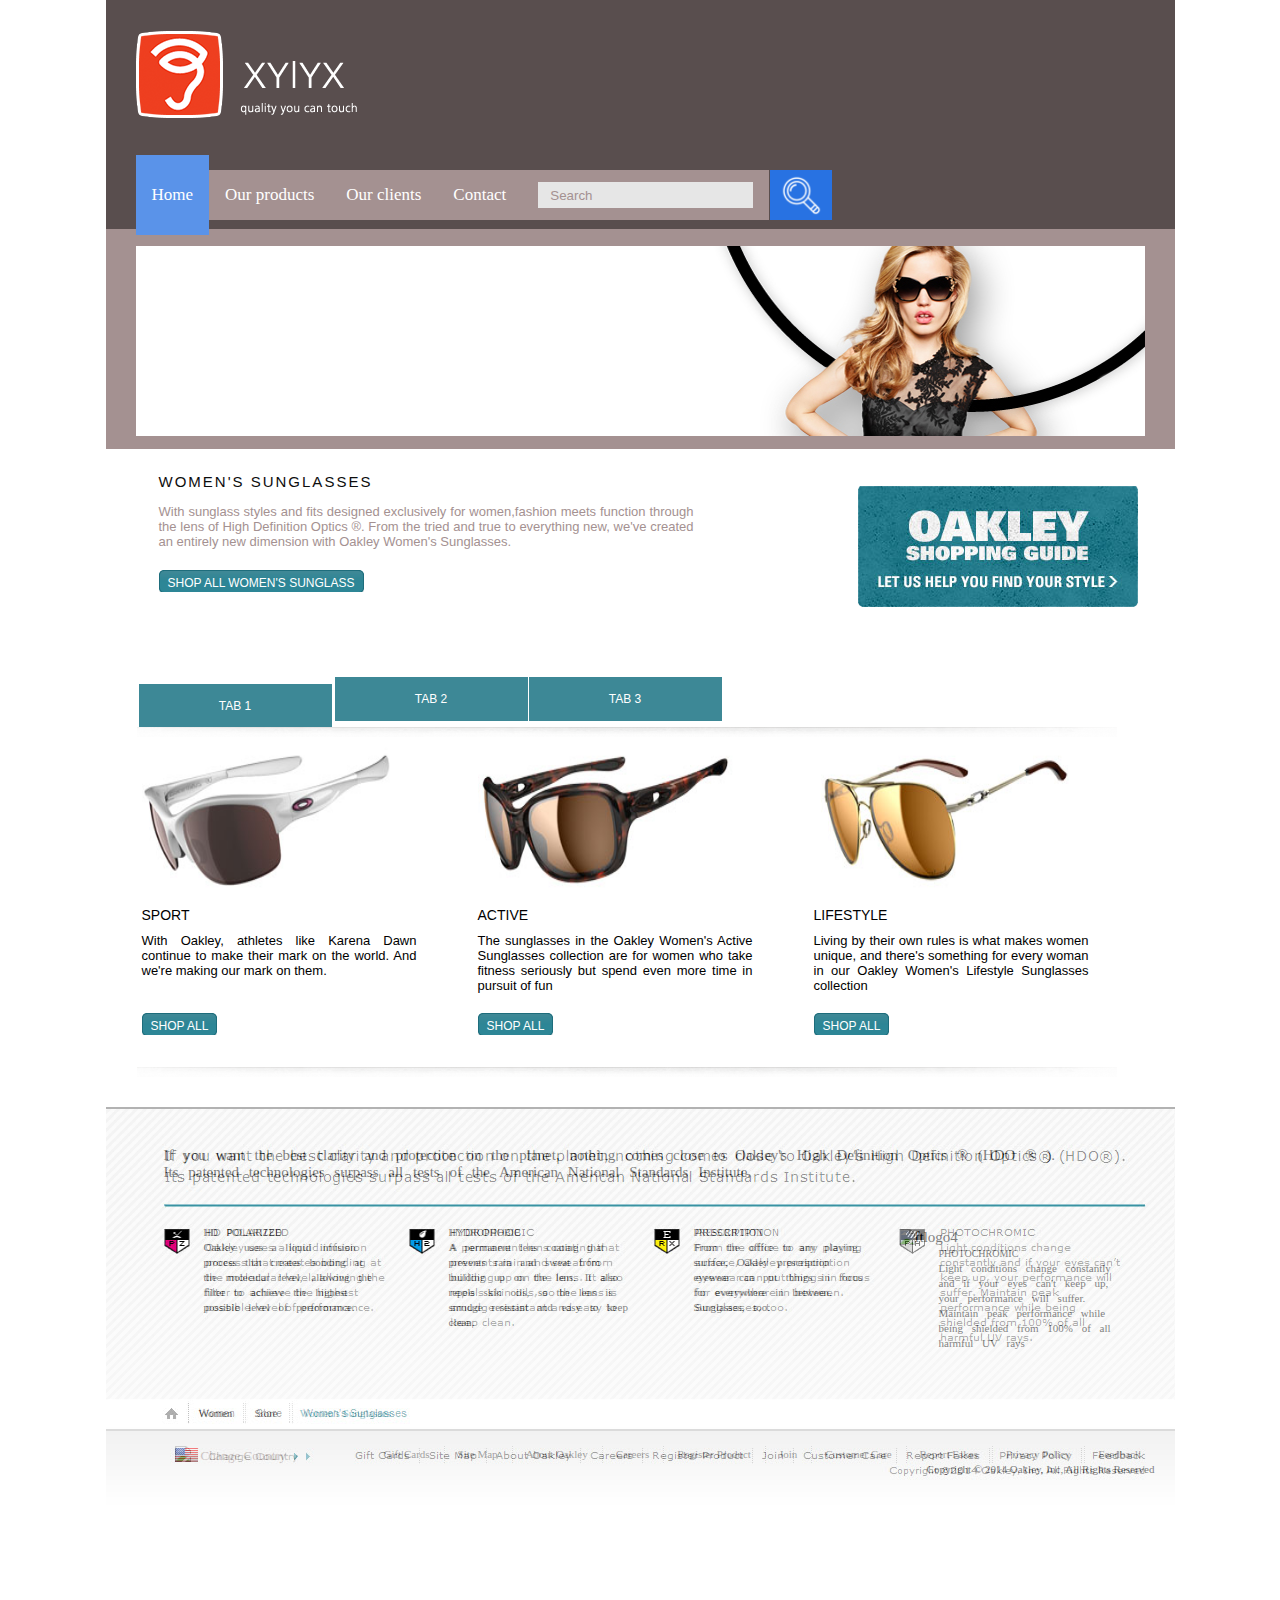
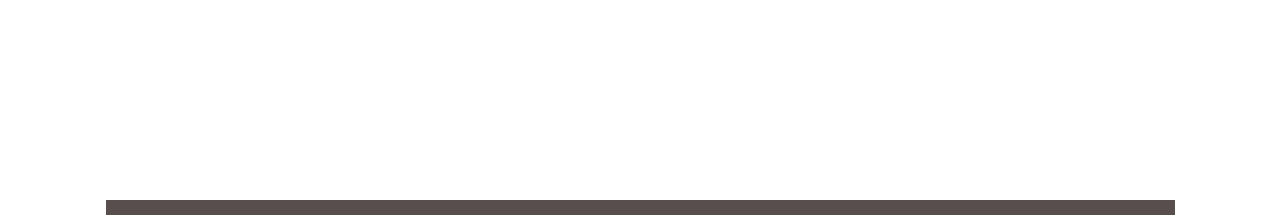
==== commit bea42de6: "tabbing structure finished" ====
--- a/index.html
+++ b/index.html
@@ -7,7 +7,6 @@
 <link type="text/css" rel="stylesheet" href="css/layout.css" />
 <link type="text/css" rel="stylesheet" href="css/style.css" />
 <link type="text/css" rel="stylesheet" href="css/menu.css" />
-<link type="text/css" rel="stylesheet" href="css/language.css" />
 </head>
 <body>
 <div class="wrapper"> 
@@ -68,16 +67,16 @@
         <div class="tab"> 
           <!-- tab div -->
           <ul>
-            <li class="tab1"  ><a href="#">TAB 1</a></li>
-            <li ><a href="#">TAB 2</a></li>
-            <li ><a href="#">TAB 3</a></li>
+            <li class="active" id="tab1" >TAB 1</li>
+            <li id="tab2">TAB 2</li>
+            <li id="tab3" >TAB 3</li>
           </ul>
           <!-- close tab div --> 
         </div>
         <div class="main_divider"><img class="divider" src="img/main_divider.png" alt="divider"/> </div>
         <div class="products" id="product1">
           <ul>
-            <li><img src="img/glass1.png" alt="sport glass"/>
+            <li><img src="img/glass1.jpg" alt="sport glass"/>
               <h2>SPORT</h2>
               <p>With Oakley, athletes like Karena Dawn continue to make their mark on the world. And we're making our mark on them.</p>
               <span class="button"><a href="#">SHOP ALL</a> </span></li>
@@ -91,34 +90,34 @@
               <span class="button"><a href="#">SHOP ALL</a> </span></li>
           </ul>
         </div>
-                <div class="products" id="product2">
-          <ul>
-            <li><img src="img/glass1.png" alt="sport glass"/>
-              <h2>SPORT</h2>
+        <div class="products" id="product2">
+          <ul>
+            <li><img src="img/glass2.jpg" alt="sport glass"/>
+              <h2>SPORT2</h2>
               <p>With Oakley, athletes like Karena Dawn continue to make their mark on the world. And we're making our mark on them.</p>
               <span class="button"><a href="#">SHOP ALL</a> </span></li>
-            <li><img src="img/glass2.jpg" alt="active glass"/>
-              <h2>ACTIVE</h2>
+            <li><img src="img/glass3.jpg" alt="active glass"/>
+              <h2>ACTIVE2</h2>
               <p>The sunglasses in the Oakley Women's Active Sunglasses collection are for women who take fitness  seriously but spend even more time in pursuit of fun</p>
               <span class="button"><a href="#">SHOP ALL </a> </span></li>
-            <li><img src="img/glass3.jpg" alt="lifestyle glass"/>
-              <h2>LIFESTYLE</h2>
+            <li><img src="img/glass1.jpg" alt="lifestyle glass"/>
+              <h2>LIFESTYLE2</h2>
               <p>Living by their own rules is what makes women unique, and there's something for every woman in our Oakley Women's Lifestyle Sunglasses collection</p>
               <span class="button"><a href="#">SHOP ALL</a> </span></li>
           </ul>
         </div>
-         <div class="products" id="product3">
-          <ul>
-            <li><img src="img/glass1.png" alt="sport glass"/>
-              <h2>SPORT</h2>
+        <div class="products" id="product3">
+          <ul>
+            <li><img src="img/glass3.jpg" alt="sport glass"/>
+              <h2>SPORT3</h2>
               <p>With Oakley, athletes like Karena Dawn continue to make their mark on the world. And we're making our mark on them.</p>
               <span class="button"><a href="#">SHOP ALL</a> </span></li>
-            <li><img src="img/glass2.jpg" alt="active glass"/>
-              <h2>ACTIVE</h2>
+            <li><img src="img/glass1.jpg" alt="active glass"/>
+              <h2>ACTIVE3</h2>
               <p>The sunglasses in the Oakley Women's Active Sunglasses collection are for women who take fitness  seriously but spend even more time in pursuit of fun</p>
               <span class="button"><a href="#">SHOP ALL </a> </span></li>
-            <li><img src="img/glass3.jpg" alt="lifestyle glass"/>
-              <h2>LIFESTYLE</h2>
+            <li><img src="img/glass2.jpg" alt="lifestyle glass"/>
+              <h2>LIFESTYLE3</h2>
               <p>Living by their own rules is what makes women unique, and there's something for every woman in our Oakley Women's Lifestyle Sunglasses collection</p>
               <span class="button"><a href="#">SHOP ALL</a> </span></li>
           </ul>
@@ -169,7 +168,7 @@
         <ul>
           <li><a href="#">Women</a></li>
           <li><a href="#">Store</a></li>
-          <li><a href="#">Women's Sunglasses</a></li>
+          <li class="active"><a href="#">Women's Sunglasses</a></li>
         </ul>
         <!-- ftnav end--> 
       </div>
@@ -178,6 +177,7 @@
     <div class="ftbottom" > 
       <!-- ftbottom start-->
       <div class="country" id="country">
+        <div id="optionbar"> <img src="img/US_logo.png" id="flag"/> <span id="flagbtn">Change Country <img src="img/ft-arrow.png"/></span> </div>
         <form id="cntryform">
           <select name="flag">
             <option value="Nepal" pic="img/nepal_logo.png"></option>
@@ -185,7 +185,6 @@
             <option value="US" pic="img/US_logo.png"></option>
           </select>
         </form>
-        <div id="optionbar"> <img src="img/US_logo.png" id="flag"/> <span id="flagbtn">Change Country <img src="img/ft-arrow.png"/></span> </div>
       </div>
       <div class="ftbottom-nav"> 
         <!-- ftbottom-nav start-->
@@ -211,6 +210,8 @@
   <!-- end of wrapper div--> 
 </div>
 <script type="text/javascript" src="js/language.js">
+</script> 
+<script type="text/javascript" src="js/tabbing.js">
 </script>
 </body>
 </html>
--- a/css/layout.css
+++ b/css/layout.css
@@ -8,7 +8,7 @@
 	width: 1069px;
 	margin: 0px auto;
 	min-height: 1800px;
-	backgrounds-image: url(../img/trace.png);
+	background-image: url(../img/detail.jpg);
 }
 /* header div styling*/
 .header {
@@ -30,6 +30,7 @@
 }
 /*  body div styling*/
 .main-body {
+	
 	padding: 24px 30px 0px 31px;
 	min-height: 634px;
 	background-color: #FFF;
@@ -37,6 +38,7 @@
 }
 .bdy-desc {
 }
+
 .left-div {
 	width: 535px;
 	padding-left: 22px;
@@ -46,8 +48,15 @@
 	float: right;
 	padding-right: 6px;
 }
+.products{
+display:none;
+}
+.navigator #product1{
+	display:block;
+}
 /* footer div styling*/
 .footer {
+	opacity:0.5;
 }
 .footerpart1 {
 	min-height: 212px;
@@ -58,8 +67,8 @@
 	color: black;
 }
 .ftdesc {
-	margin-bottom: 22px;
-	padding-bottom: 20px;
+	margin-bottom: 19px;
+	padding-bottom: 23px;
 	border-bottom: 2px solid;
 	border-bottom-color: #3794a5;
 }
@@ -69,6 +78,7 @@
 	height: 20px;
 }
 .ftbottom {
+	opacity:0.5;
 	min-height: 369px;
 	font-size: 11px;
 	padding: 17px 20px 0px 69px;
--- a/css/style.css
+++ b/css/style.css
@@ -37,24 +37,38 @@
 	text-align: center;
 }
 .right-div span {
-	padding: 25px 60px 65px 0px;
+	
+	padding: 22px 60px 12px 0px;
 	display: block;
 	text-align: center;
-}
-.rtdiv-buy.button {
-	margin: 5px 0px 0px 48px;
-	text-align: center;
-	font-weight: normal;
-	color: #636363;
-	display: block;
-	font-size: 28px;
-}
-.rtdiv-buy.button a {
-	padding: 10px 35px 10px 35px;
-	background-color: #636363;
-	margin-top: 5px;
-	font-size: 31px;
-	border: none;
+	font-size:32px;
+	margin-top:75px;
+}
+.right-div img{
+	padding-top:13px;
+}
+#zoombtn{
+	padding-top:42px;
+	padding-right:51px;
+	
+}
+.right-div button{
+	float: left;
+	text-align:center;
+	margin-left:49px;
+    background: #636363;
+    border: none;
+    border-radius: 5px;
+    color: white;
+    font-size: 18px;
+    width: 110px;
+    height: 35px;
+}
+.buy span{
+    color: #636363;
+    display: block;
+    font-size: 16px;
+    text-align: center;
 }
 /* tab styling*/
 .tab ul {
@@ -70,8 +84,7 @@
 	float: left;
 	text-align: center;
 }
-.tab ul li a {
-	text-decoration: none;
+.tab ul li {
 	width: auto;
 	float: left;
 	line-height: 44px;
@@ -80,8 +93,9 @@
 	color: white;
 	padding: 0px 10px 0px 10px;
 	width: 173px;
-}
-.tab ul li.tab1 {
+	cursor: pointer;
+}
+.tab ul li.active {
 	margin-top: 7px;
 	margin-right: 2px;
 	margin-left: 2px;
@@ -171,29 +185,27 @@
 	padding: 5px 10px 5px 9px;
 	cursor: pointer;
 }
+.ftnav ul li.active a{
+	color:#3794a5;
+}
 /* ftcountry div stylin */
-.ftcountry img {
+
+.country span {
+	margin-left: 10px;
+	display: block;
+	float: right;
+	line-height: 19px;
+	font-size: 13px;
 	cursor: pointer;
-}
-.ftcountry ul {
-	width: 23px;
-	height: 14px;
-	overflow: hidden;
-	float: left;
-}
-.ftcountry ul li {
-	float: left;
-	list-style: none;
-}
-.ftcountry a img {
+	color:#a49191;
+}
+.country span img {
 	margin-left: 8px;
-	line-height: 14px;
-}
-.ftcountry a {
-	text-decoration: none;
-	margin-left: 10px;
-	line-height: 14px;
-	color: #a4a4a4;
+	margin-top:7px;
+	float: right;
+}
+.country form {
+	display: none;
 }
 /* ftbottom nav div stylin */
 .ftbottom-nav ul {
--- a/css/menu.css
+++ b/css/menu.css
@@ -1,6 +1,6 @@
 @charset "utf-8";
 /* CSS Document */
-
+/*menu styling*/
 .menu ul {
 	float: left;
 }
@@ -17,19 +17,18 @@
 .menu ul li a {
 	background: #a49191;
 	line-height: 50px;
-	padding: 0px 16px;
-	margin: 15px 0px;
 	display: block;
 	text-decoration: none;
 	color: white;
+	padding: 0px 16px;
+	margin: 15px 0px;
 }
 .menu ul li ul {
 	display: none;
 	position: absolute;
 	background-color: #594e4e;
 	margin-top: -6px;
-	z-index: 10;
-	padding: 2px 0px 4px 0px;
+	padding: 2px 0px 6px 0px;
 }
 .menu ul li ul li {
 	float: none;
@@ -60,8 +59,6 @@
 }
 .menu ul li:hover ul li {
 	background: none;
-	margin: 0px;
-	padding: 0px 0px 0px 0px;
 	line-height: 28px;
 }
 .menu ul li:hover ul li a {
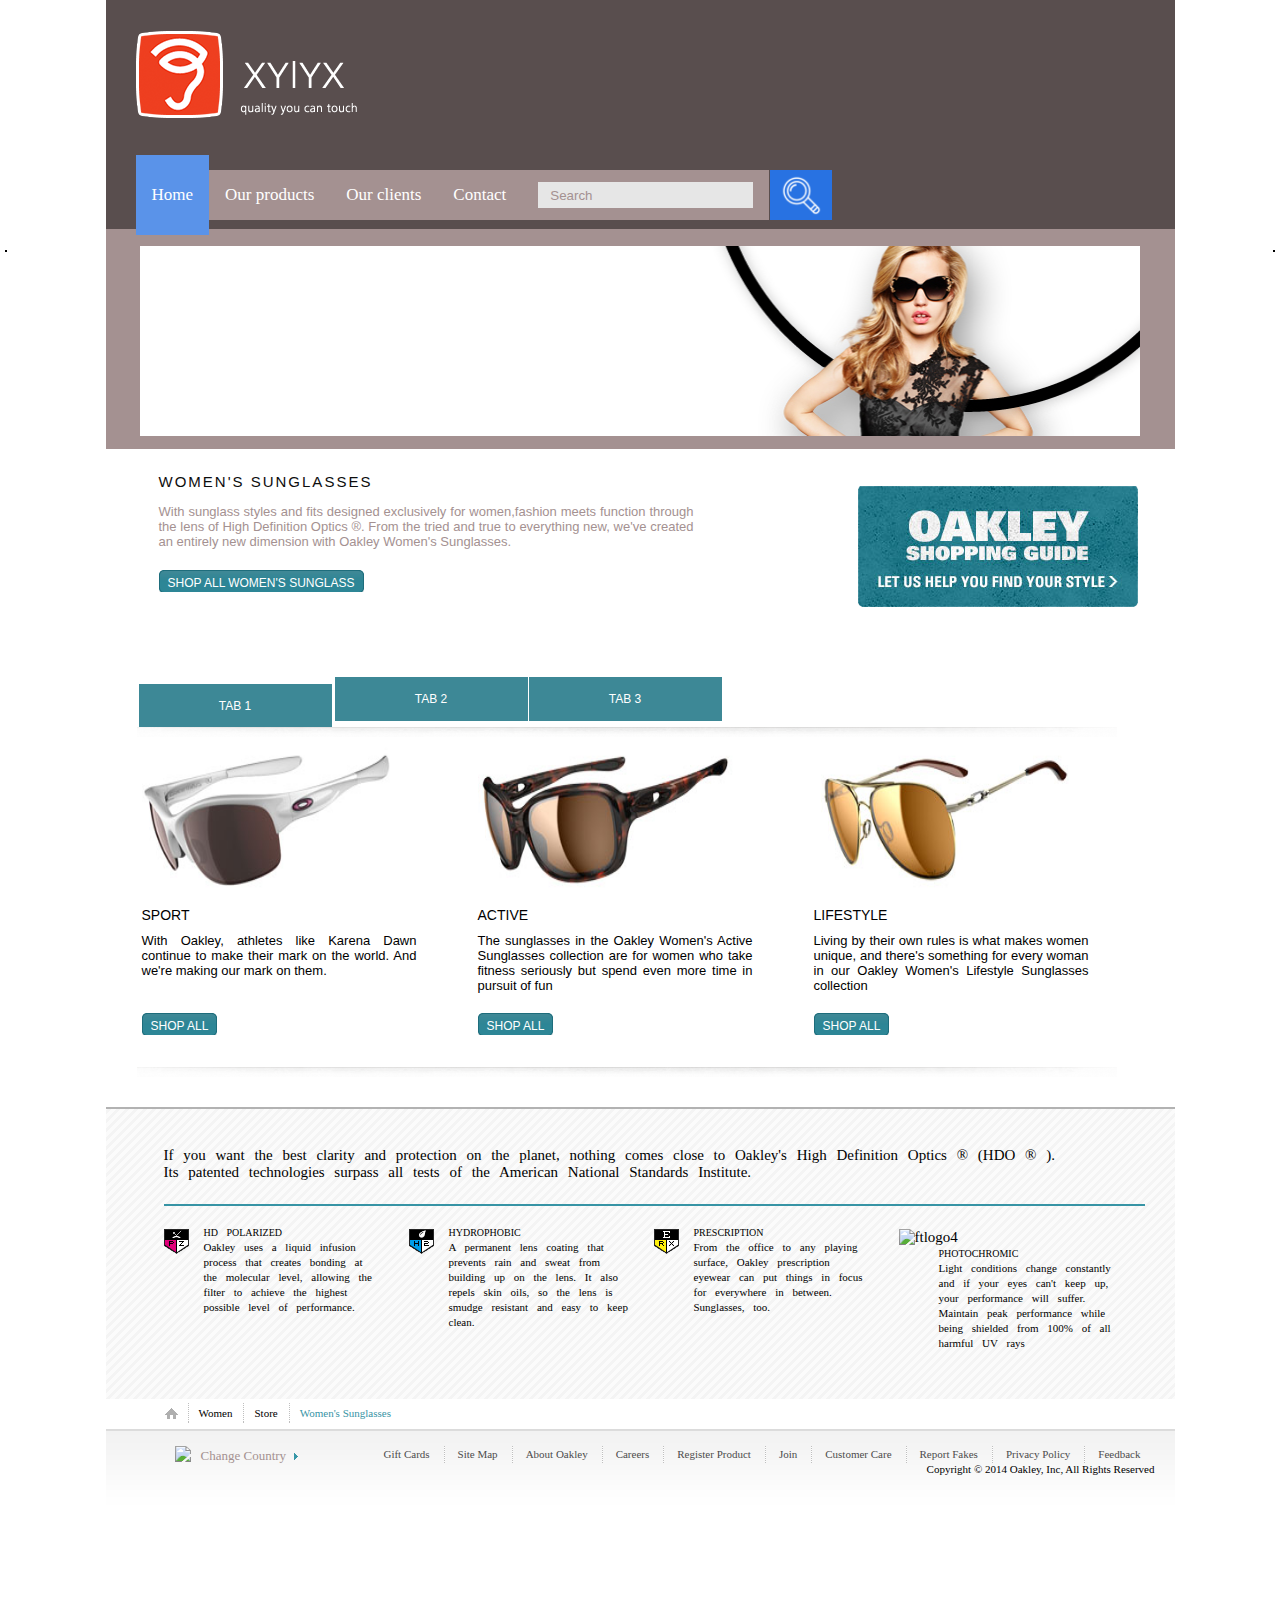
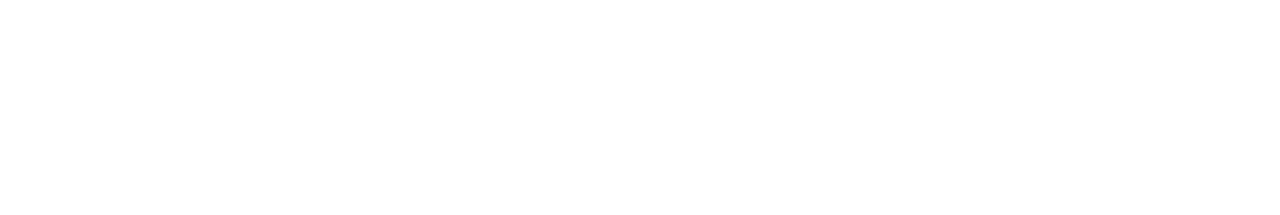
==== commit f271b7fc: "final review done conclusion: incomplete project with no slider" ====
--- a/index.html
+++ b/index.html
@@ -40,7 +40,15 @@
       <!-- end of header div--> 
     </div>
     <!-- banner div -->
-    <div class="banner"> <img src="img/bannerimg1.png" /> </div>
+    <div class="banner">
+      <div class="slider">
+        <ul>
+          <li> <img src="img/bannerimg1.png" /> </li>
+          <li> <img src="img/bannerimg2.png"/> </li>
+          <li> <img src="img/bannerimg3.png" /> </li>
+        </ul>
+      </div>
+    </div>
     <!-- close banner div -->
     
     <div class="main-body clearfix"> 
@@ -209,6 +217,8 @@
   </div>
   <!-- end of wrapper div--> 
 </div>
+<script type="text/javascript" src="js/slider.js">
+</script> 
 <script type="text/javascript" src="js/language.js">
 </script> 
 <script type="text/javascript" src="js/tabbing.js">
--- a/css/layout.css
+++ b/css/layout.css
@@ -8,7 +8,7 @@
 	width: 1069px;
 	margin: 0px auto;
 	min-height: 1800px;
-	background-image: url(../img/detail.jpg);
+	backgrounds-image: url(../img/detail.jpg);
 }
 /* header div styling*/
 .header {
@@ -27,6 +27,7 @@
 	background-color: #a49191;
 	padding: 17px 30px 13px 30px;
 	margin-top: -1px;
+	
 }
 /*  body div styling*/
 .main-body {
@@ -56,7 +57,7 @@
 }
 /* footer div styling*/
 .footer {
-	opacity:0.5;
+	
 }
 .footerpart1 {
 	min-height: 212px;
@@ -78,7 +79,7 @@
 	height: 20px;
 }
 .ftbottom {
-	opacity:0.5;
+	
 	min-height: 369px;
 	font-size: 11px;
 	padding: 17px 20px 0px 69px;
--- a/css/style.css
+++ b/css/style.css
@@ -70,6 +70,31 @@
     font-size: 16px;
     text-align: center;
 }
+/* slider styling*/
+.slider{
+
+height:190px;
+width:1000px;
+background:black;
+overflow:hidden;
+margin:0 auto;
+}
+
+.slider ul{
+list-style-type:none;
+width:10000px;
+}
+
+.slider ul li{
+float:left;
+}
+
+.slider img {
+height:190px;
+width:1000px;
+}
+
+
 /* tab styling*/
 .tab ul {
 	height: 50px;
--- a/css/menu.css
+++ b/css/menu.css
@@ -13,6 +13,7 @@
 	font-size: 17px;
 	height: 80px;
 	color: white;
+	
 }
 .menu ul li a {
 	background: #a49191;
@@ -33,6 +34,7 @@
 .menu ul li ul li {
 	float: none;
 	height: 28px;
+	
 }
 .menu ul li ul li a {
 	background-color: #5a93e9;
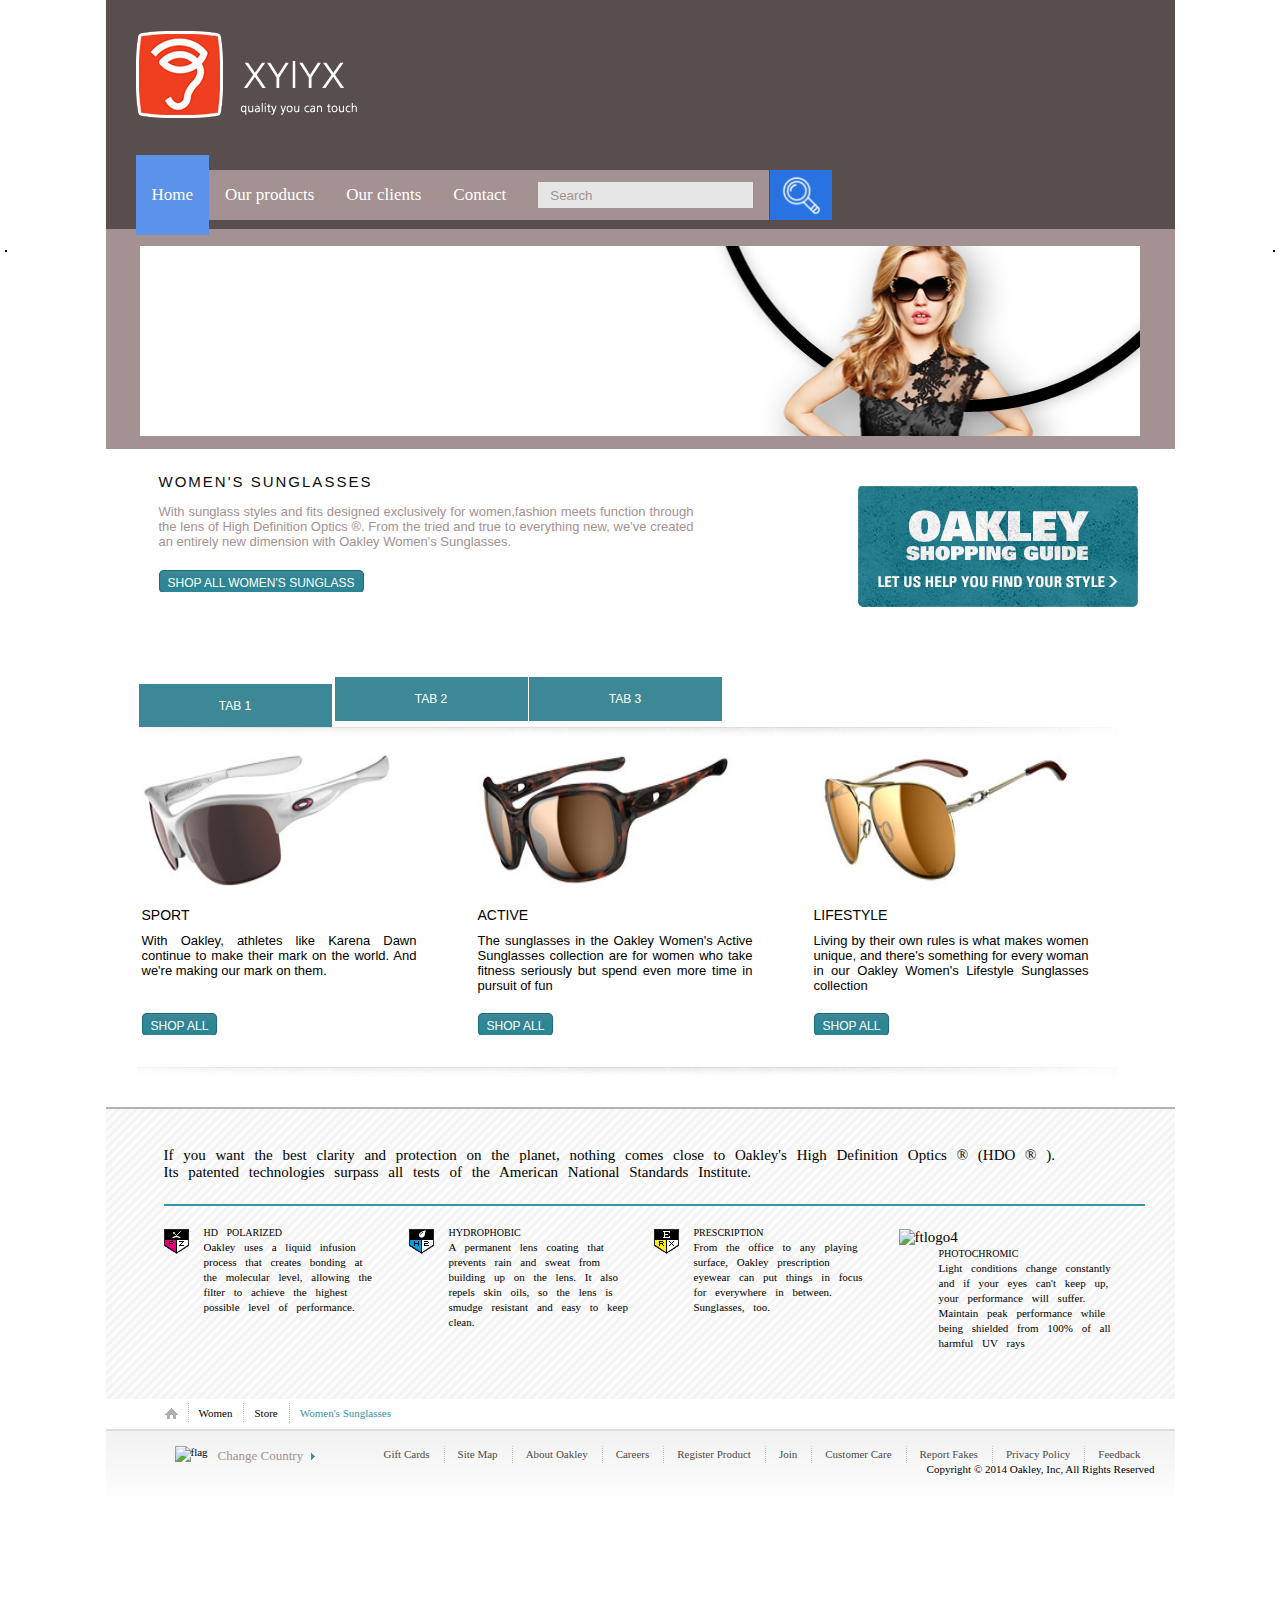
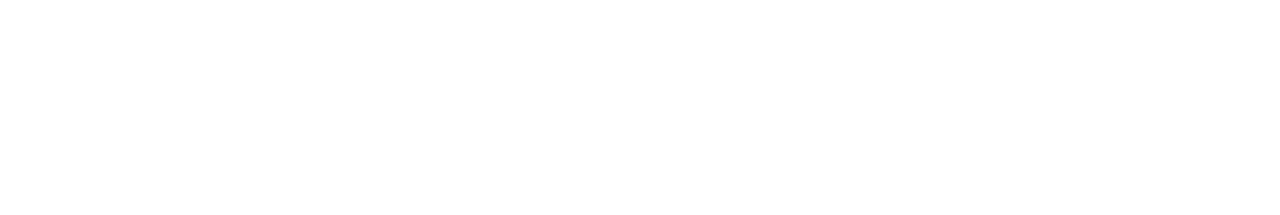
==== commit c311934a: "w3c not valid" ====
--- a/index.html
+++ b/index.html
@@ -35,7 +35,7 @@
         </ul>
         <div class="searchbox"> <span>
           <input type="text" value="Search" id="search"/>
-          </span> <img src="img/search.png" /> </div>
+          </span> <img src="img/search.png" alt="searchbtn" /> </div>
       </div>
       <!-- end of header div--> 
     </div>
@@ -43,9 +43,9 @@
     <div class="banner">
       <div class="slider">
         <ul>
-          <li> <img src="img/bannerimg1.png" /> </li>
-          <li> <img src="img/bannerimg2.png"/> </li>
-          <li> <img src="img/bannerimg3.png" /> </li>
+          <li> <img src="img/bannerimg1.png" alt="banner1" /> </li>
+          <li> <img src="img/bannerimg2.png" alt="banner2"/> </li>
+          <li> <img src="img/bannerimg3.png" alt="banner3"/> </li>
         </ul>
       </div>
     </div>
@@ -58,7 +58,7 @@
         <div class="left-div"> 
           <!-- left div -->
           <h1>WOMEN'S SUNGLASSES</h1>
-          <p>With sunglass styles and fits designed exclusively for women,fashion meets function through the lens of High            Definition Optics &reg. From the tried and true to everything new, we've created an entirely new dimension with            Oakley Women's Sunglasses.</p>
+          <p>With sunglass styles and fits designed exclusively for women,fashion meets function through the lens of High            Definition Optics &reg;. From the tried and true to everything new, we've created an entirely new dimension with            Oakley Women's Sunglasses.</p>
           <span class="button"><a href="#">SHOP ALL WOMEN'S SUNGLASS</a> </span> 
           <!--<a href="#"><img src="img/shop_button.png" alt="shopbtn" /></a> --> 
           <!-- close left div --> 
@@ -142,7 +142,7 @@
         <!-- footerpart1 start-->
         <div class="ftdesc"> 
           <!-- ftdesc start-->
-          <p >If you want the best clarity and protection on the planet, nothing comes close to Oakley's High Definition Optics &reg (HDO &reg ).<br/>
+          <p >If you want the best clarity and protection on the planet, nothing comes close to Oakley's High Definition Optics &reg; (HDO &reg; ).<br/>
             Its patented technologies surpass all tests of the American National Standards Institute.</p>
           <!-- ftdesc end--> 
         </div>
@@ -185,12 +185,12 @@
     <div class="ftbottom" > 
       <!-- ftbottom start-->
       <div class="country" id="country">
-        <div id="optionbar"> <img src="img/US_logo.png" id="flag"/> <span id="flagbtn">Change Country <img src="img/ft-arrow.png"/></span> </div>
-        <form id="cntryform">
+        <div id="optionbar"> <img src="img/US_logo.png" id="flag" alt="flag"/> <span id="flagbtn">Change Country <img src="img/ft-arrow.png" alt="arrow"/></span> </div>
+        <form id="cntryform" action="">
           <select name="flag">
-            <option value="Nepal" pic="img/nepal_logo.png"></option>
-            <option value="India" pic="img/India_logo.png"></option>
-            <option value="US" pic="img/US_logo.png"></option>
+            <option value="Nepal" src="img/nepal_logo.png"></option>
+            <option value="India" src="img/India_logo.png"></option>
+            <option value="US" src="img/US_logo.png"></option>
           </select>
         </form>
       </div>
@@ -210,7 +210,7 @@
         </ul>
         <!-- ftbottom-nav end--> 
       </div>
-      <span>Copyright &copy 2014 Oakley, Inc, All Rights Reserved</span> 
+      <span>Copyright &copy; 2014 Oakley, Inc, All Rights Reserved</span> 
       <!-- ftbottom end--> 
     </div>
     <!-- end of container div--> 
--- a/css/layout.css
+++ b/css/layout.css
@@ -8,7 +8,7 @@
 	width: 1069px;
 	margin: 0px auto;
 	min-height: 1800px;
-	backgrounds-image: url(../img/detail.jpg);
+	
 }
 /* header div styling*/
 .header {
--- a/css/style.css
+++ b/css/style.css
@@ -58,7 +58,7 @@
 	margin-left:49px;
     background: #636363;
     border: none;
-    border-radius: 5px;
+    
     color: white;
     font-size: 18px;
     width: 110px;
